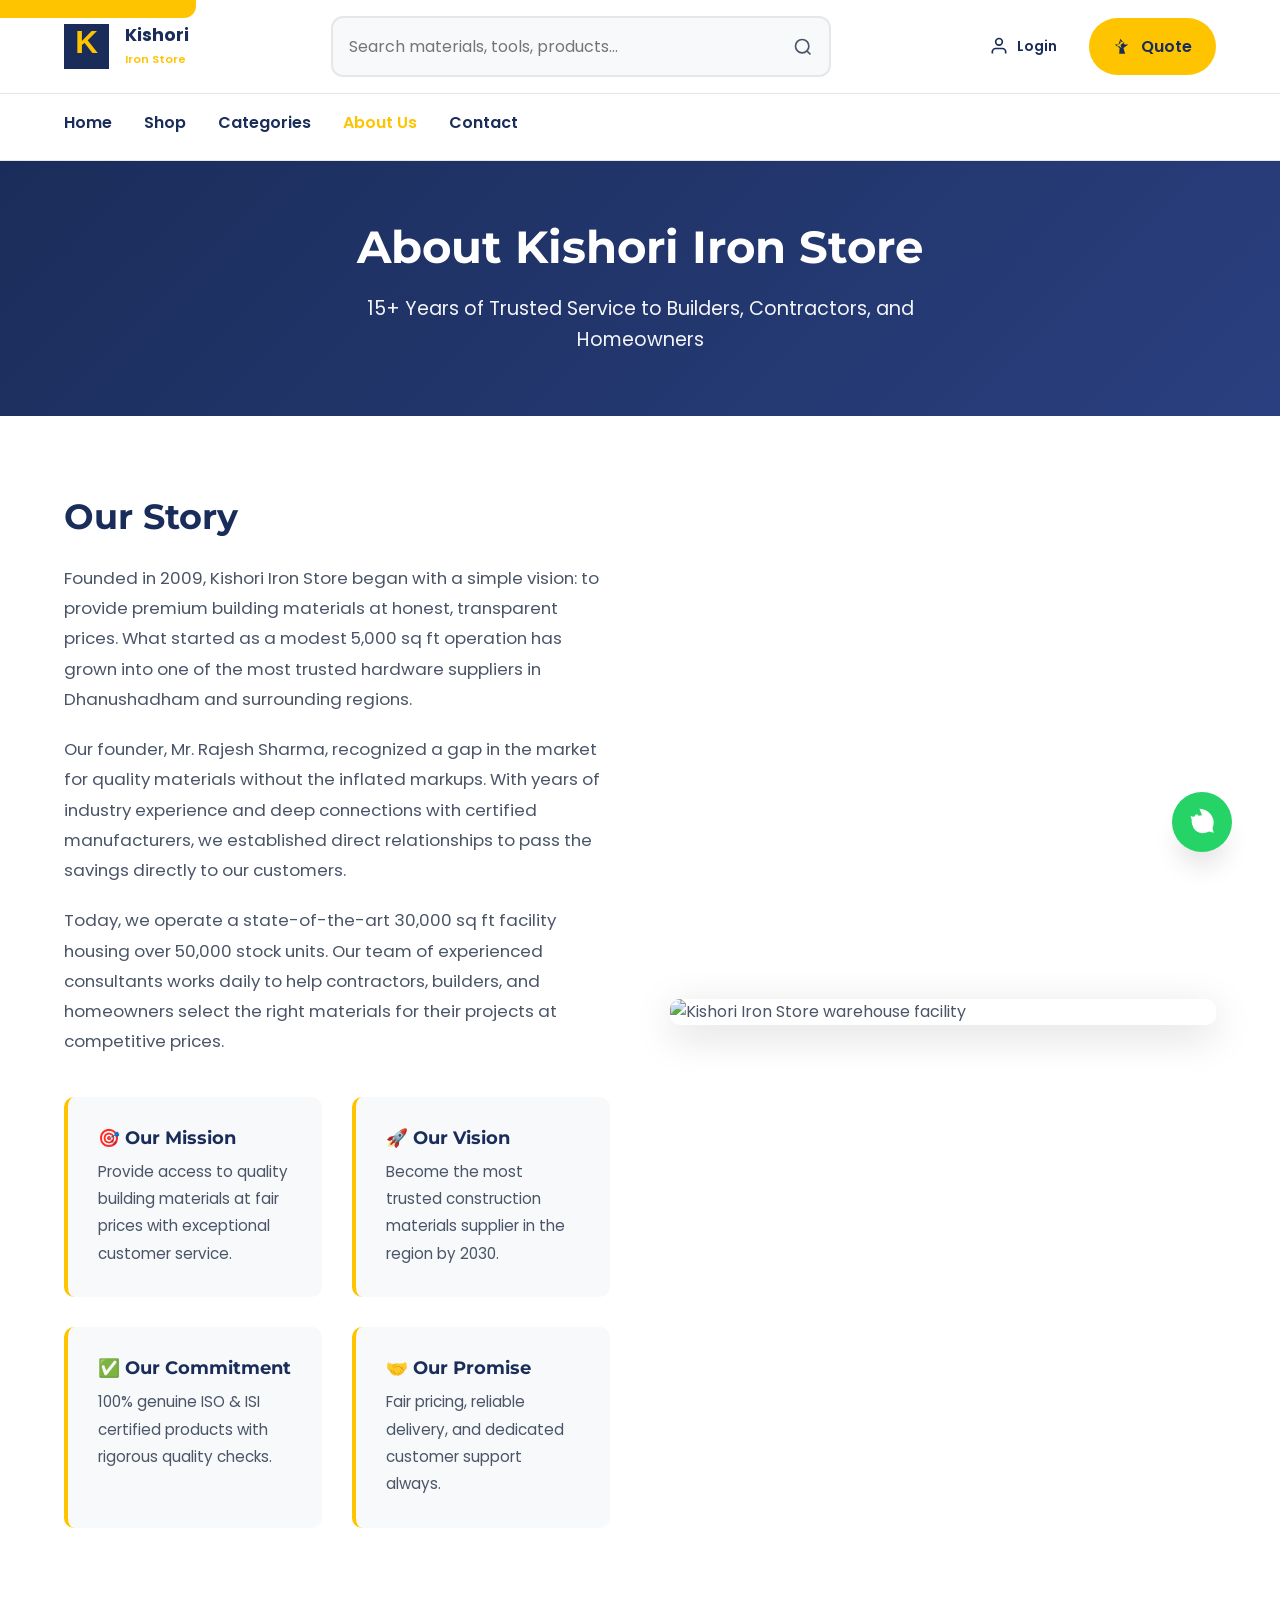
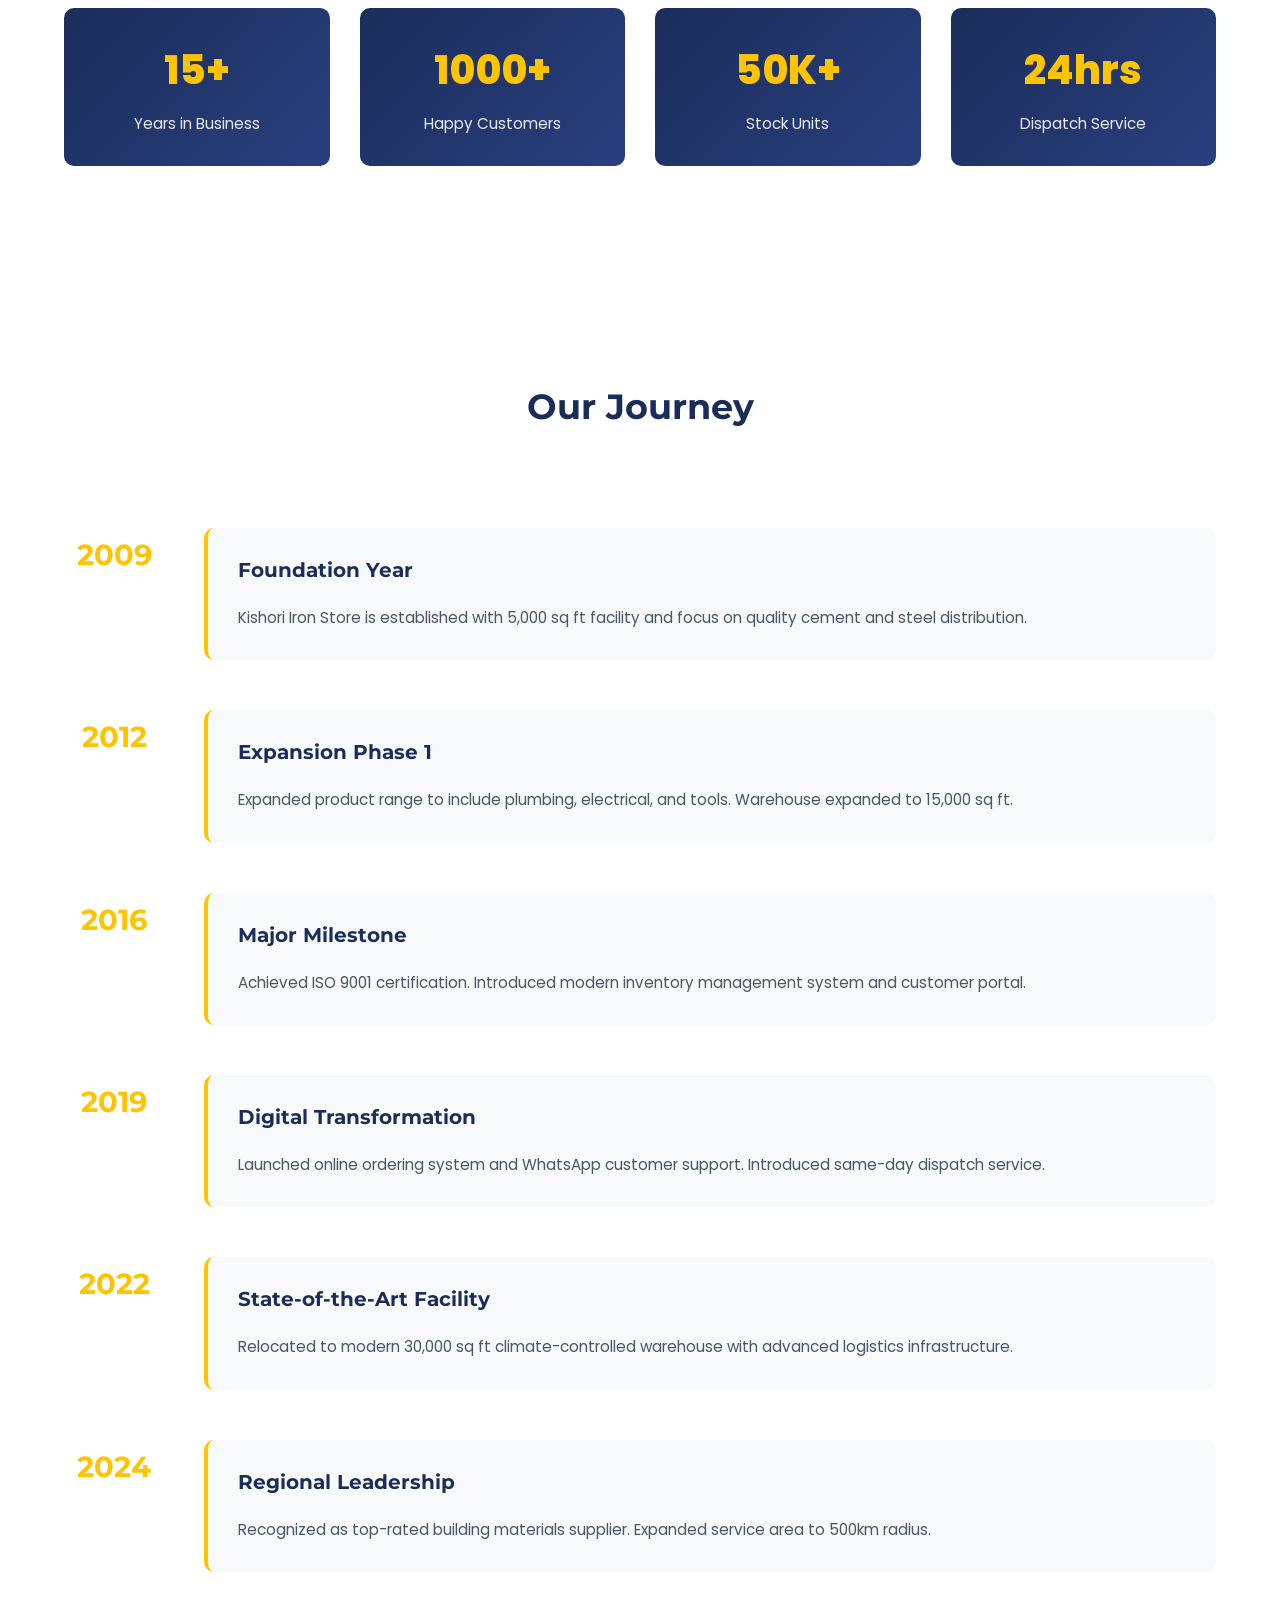
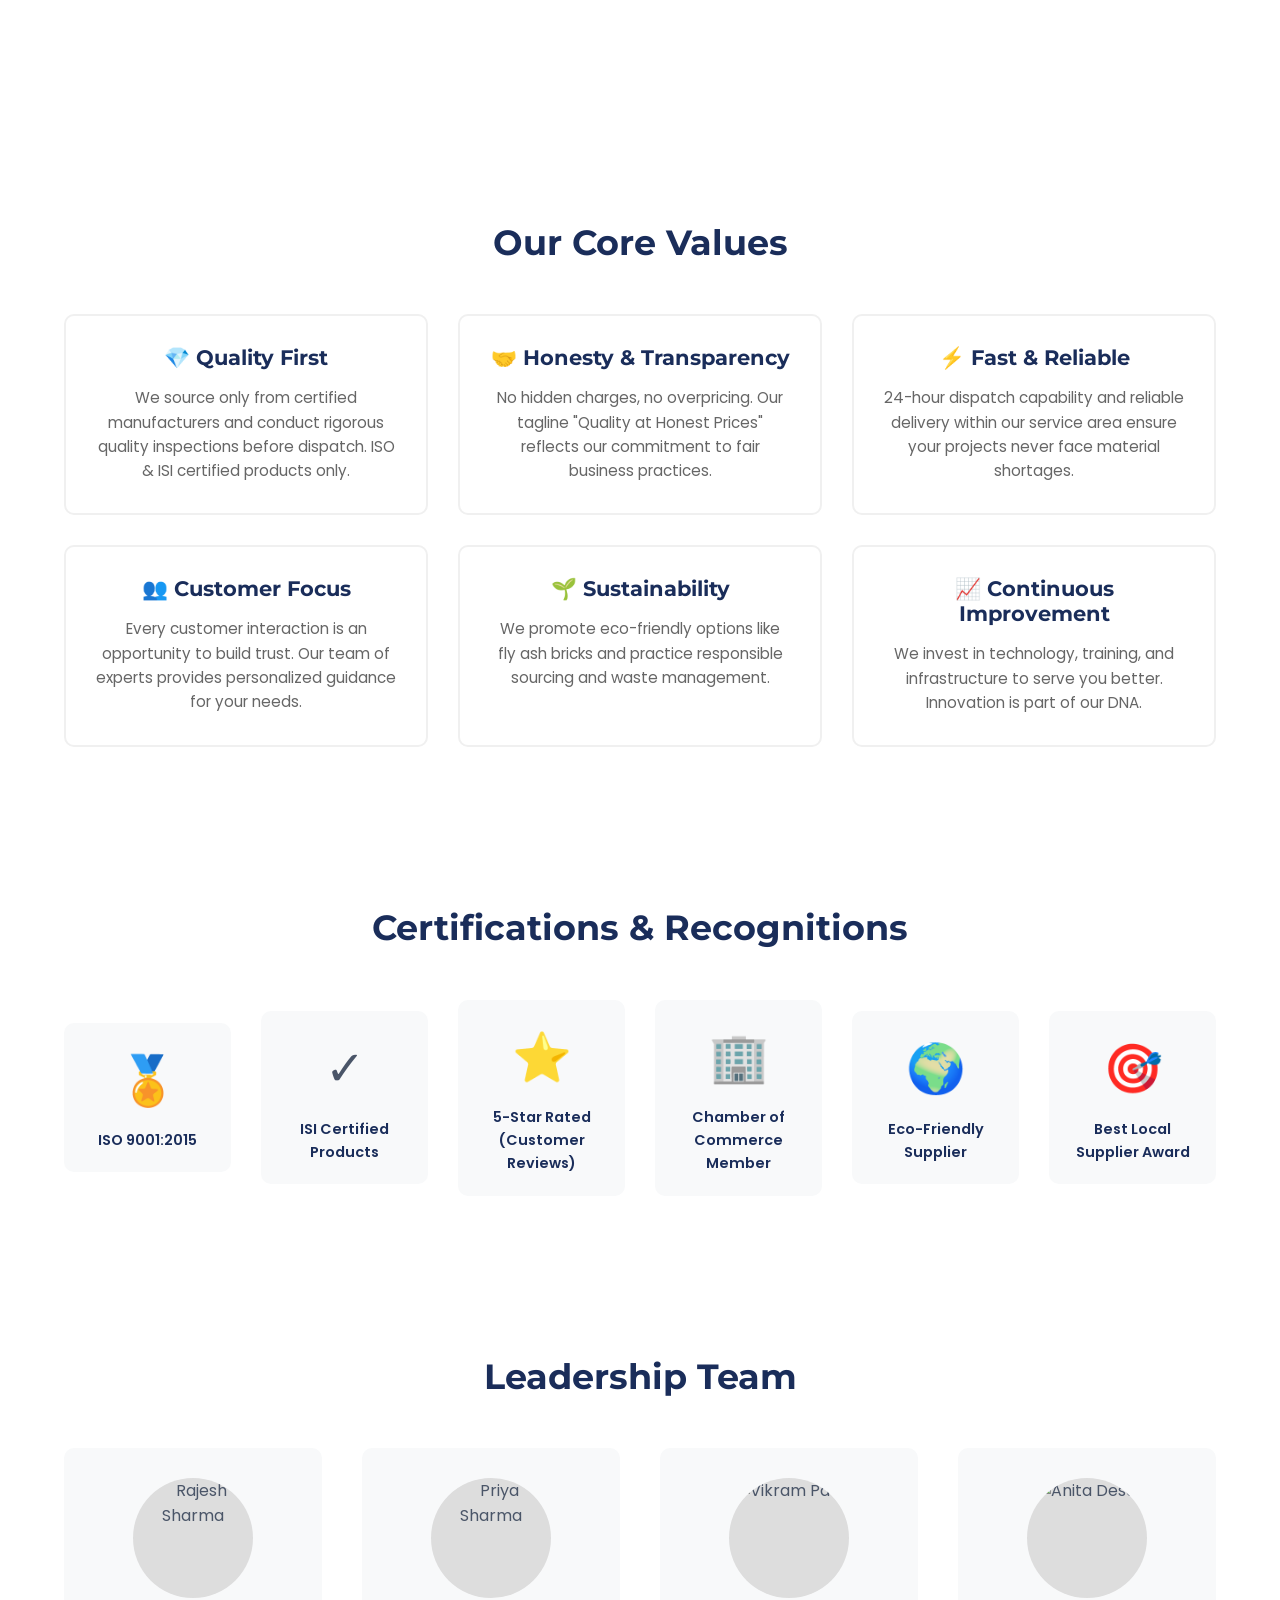
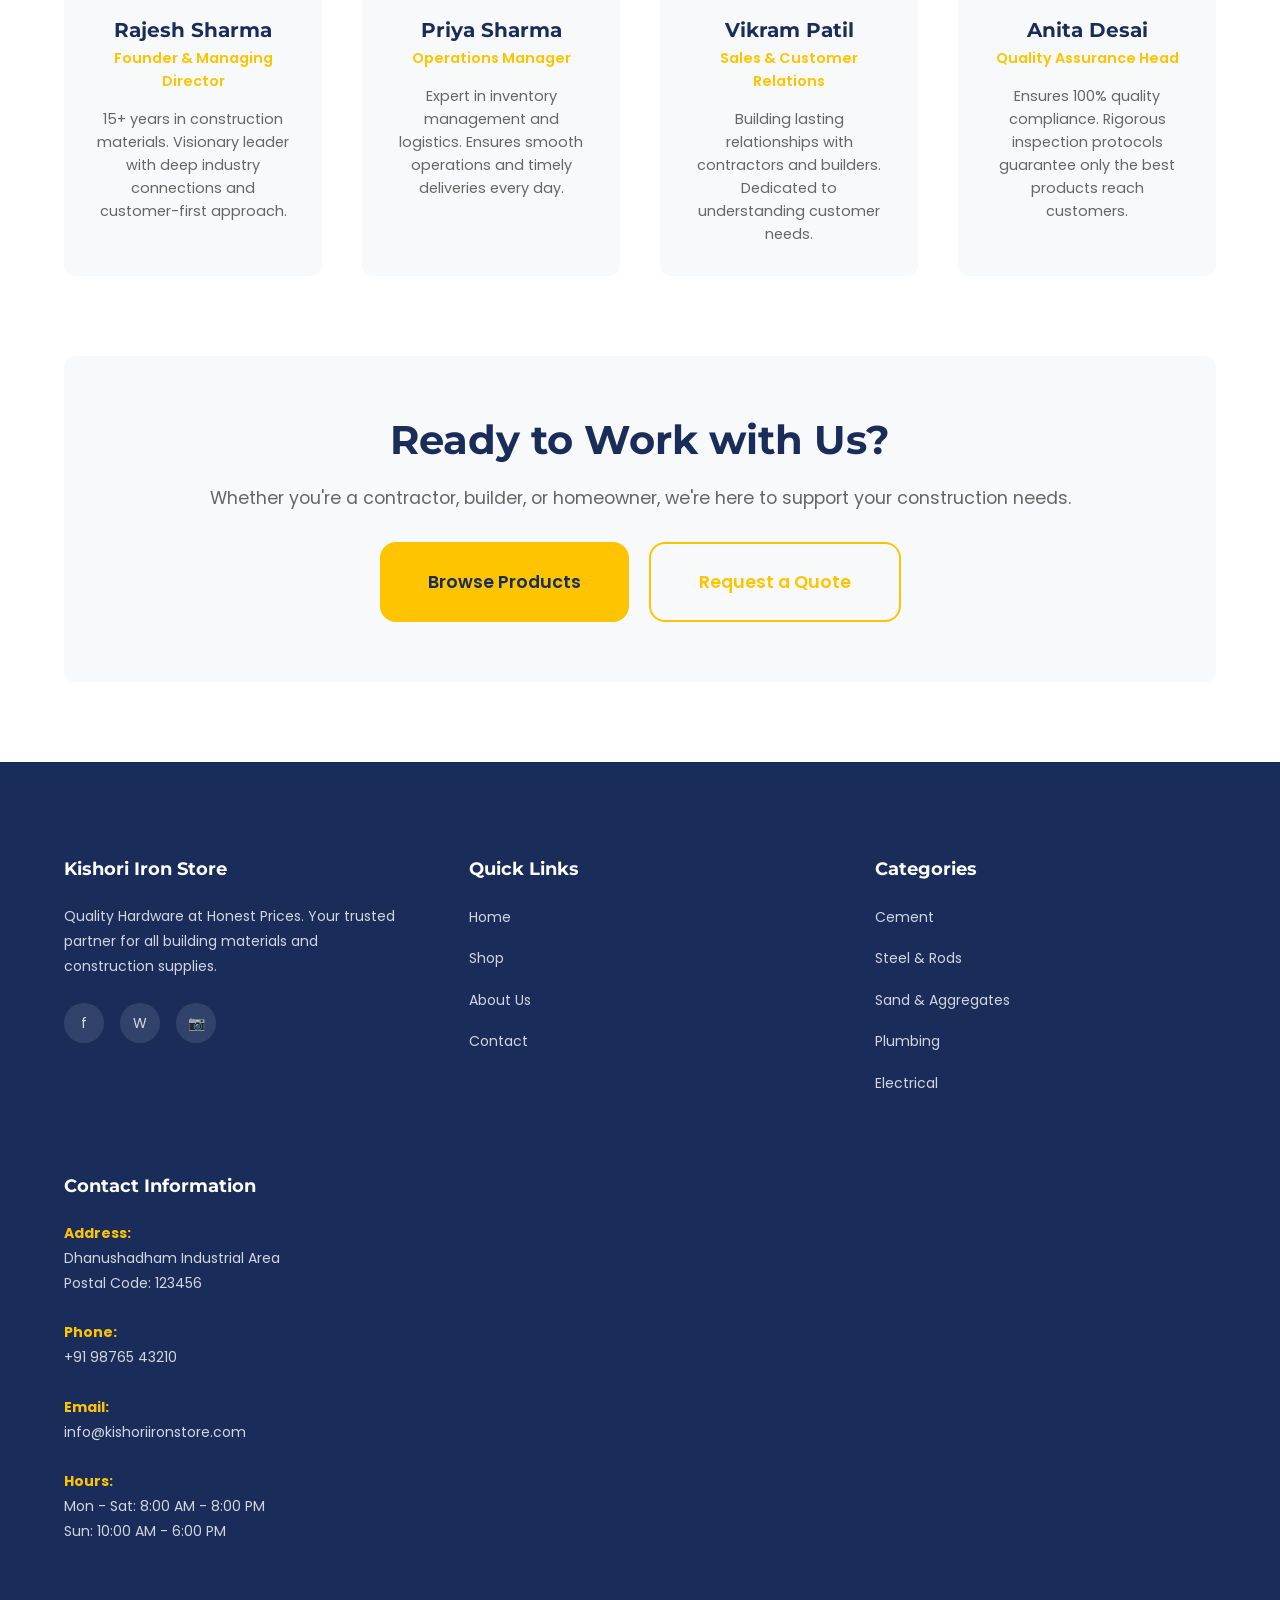
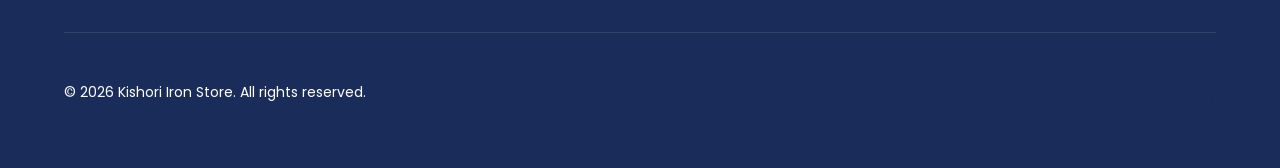
==== pages/about.html @ 340bbde7 "Create about.html" ====
<!DOCTYPE html>
<html lang="en">
<head>
    <meta charset="UTF-8">
    <meta name="viewport" content="width=device-width, initial-scale=1.0">
    <meta name="description" content="Learn about Kishori Iron Store - 15+ years of trusted building materials supply in Dhanushadham.">
    <meta name="keywords" content="about Kishori Iron Store, company history, mission, vision">
    
    <title>About Us | Kishori Iron Store</title>
    
    <link rel="preconnect" href="https://fonts.googleapis.com">
    <link rel="preconnect" href="https://fonts.gstatic.com" crossorigin>
    <link href="https://fonts.googleapis.com/css2?family=Montserrat:wght@400;600;700;800&family=Poppins:wght@400;500;600;700&display=swap" rel="stylesheet">
    
    <link rel="stylesheet" href="../css/styles.css">
    <link rel="stylesheet" href="../css/responsive.css">
    <link rel="stylesheet" href="../css/animations.css">
    
    <style>
        .about-hero {
            background: linear-gradient(135deg, #1a2d5a 0%, #2a3f7f 100%);
            color: white;
            padding: 60px 20px;
            text-align: center;
        }

        .about-hero h1 {
            color: white;
            font-size: 2.8rem;
            margin-bottom: 20px;
        }

        .about-hero p {
            font-size: 1.2rem;
            max-width: 600px;
            margin: 0 auto;
            opacity: 0.95;
        }

        .about-section {
            padding: 80px 0;
        }

        .about-grid {
            display: grid;
            grid-template-columns: 1fr 1fr;
            gap: 60px;
            align-items: center;
            margin-bottom: 80px;
        }

        .about-content h2 {
            font-size: 2.2rem;
            margin-bottom: 25px;
        }

        .about-content p {
            font-size: 1.05rem;
            line-height: 1.8;
            margin-bottom: 20px;
            color: #4a5568;
        }

        .about-highlights {
            display: grid;
            grid-template-columns: repeat(2, 1fr);
            gap: 30px;
            margin-top: 40px;
        }

        .highlight-box {
            background: #f8f9fa;
            padding: 30px;
            border-radius: 10px;
            border-left: 4px solid #ffc400;
        }

        .highlight-box h4 {
            color: #1a2d5a;
            margin-bottom: 10px;
            font-size: 1.1rem;
        }

        .highlight-box p {
            margin: 0;
            font-size: 0.95rem;
        }

        .about-image {
            border-radius: 10px;
            overflow: hidden;
            box-shadow: 0 10px 40px rgba(0,0,0,0.15);
        }

        .about-image img {
            width: 100%;
            height: auto;
            display: block;
        }

        .timeline {
            position: relative;
            padding: 40px 0;
        }

        .timeline-item {
            display: grid;
            grid-template-columns: 100px 1fr;
            gap: 40px;
            margin-bottom: 50px;
            position: relative;
        }

        .timeline-year {
            text-align: center;
            padding-top: 10px;
        }

        .timeline-year h3 {
            color: #ffc400;
            font-size: 1.8rem;
            margin: 0;
        }

        .timeline-content {
            background: #f8f9fa;
            padding: 30px;
            border-radius: 10px;
            border-left: 4px solid #ffc400;
        }

        .timeline-content h4 {
            color: #1a2d5a;
            margin-top: 0;
        }

        .timeline-content p {
            margin-bottom: 0;
            font-size: 0.95rem;
        }

        .team-grid {
            display: grid;
            grid-template-columns: repeat(auto-fit, minmax(250px, 1fr));
            gap: 40px;
            margin-top: 50px;
        }

        .team-card {
            text-align: center;
            background: #f8f9fa;
            padding: 30px;
            border-radius: 10px;
            transition: all 0.3s ease;
        }

        .team-card:hover {
            transform: translateY(-10px);
            box-shadow: 0 15px 40px rgba(0,0,0,0.1);
        }

        .team-avatar {
            width: 120px;
            height: 120px;
            margin: 0 auto 20px;
            border-radius: 50%;
            overflow: hidden;
            background: #ddd;
        }

        .team-avatar img {
            width: 100%;
            height: 100%;
            object-fit: cover;
        }

        .team-card h4 {
            color: #1a2d5a;
            margin: 15px 0 5px;
        }

        .team-role {
            color: #ffc400;
            font-weight: 600;
            margin-bottom: 15px;
            font-size: 0.9rem;
        }

        .team-card p {
            font-size: 0.9rem;
            margin: 0;
            color: #666;
        }

        .stats-grid {
            display: grid;
            grid-template-columns: repeat(4, 1fr);
            gap: 30px;
            margin: 60px 0;
        }

        .stat-card {
            text-align: center;
            padding: 30px;
            background: linear-gradient(135deg, #1a2d5a 0%, #2a3f7f 100%);
            border-radius: 10px;
            color: white;
        }

        .stat-number {
            font-size: 2.5rem;
            font-weight: 800;
            color: #ffc400;
            margin-bottom: 10px;
        }

        .stat-label {
            font-size: 0.95rem;
            opacity: 0.9;
        }

        .values-grid {
            display: grid;
            grid-template-columns: repeat(3, 1fr);
            gap: 30px;
            margin-top: 40px;
        }

        .value-card {
            background: white;
            padding: 30px;
            border-radius: 10px;
            border: 2px solid #f0f0f0;
            transition: all 0.3s ease;
        }

        .value-card:hover {
            border-color: #ffc400;
            box-shadow: 0 10px 30px rgba(255,196,0,0.15);
        }

        .value-card h3 {
            color: #1a2d5a;
            font-size: 1.3rem;
            margin-bottom: 15px;
        }

        .value-card p {
            margin: 0;
            font-size: 0.95rem;
            color: #666;
            line-height: 1.6;
        }

        .certificates {
            display: grid;
            grid-template-columns: repeat(auto-fit, minmax(150px, 1fr));
            gap: 30px;
            margin-top: 40px;
            align-items: center;
        }

        .certificate {
            text-align: center;
            padding: 20px;
            background: #f8f9fa;
            border-radius: 10px;
        }

        .certificate-icon {
            font-size: 3rem;
            margin-bottom: 10px;
        }

        .certificate-name {
            font-weight: 600;
            color: #1a2d5a;
            font-size: 0.9rem;
        }

        @media (max-width: 768px) {
            .about-hero h1 {
                font-size: 2rem;
            }

            .about-grid {
                grid-template-columns: 1fr;
                gap: 40px;
            }

            .about-highlights {
                grid-template-columns: 1fr;
            }

            .timeline-item {
                grid-template-columns: 1fr;
                gap: 20px;
            }

            .timeline-year {
                text-align: left;
                padding: 0;
            }

            .team-grid {
                grid-template-columns: repeat(auto-fit, minmax(200px, 1fr));
            }

            .stats-grid {
                grid-template-columns: repeat(2, 1fr);
            }

            .values-grid {
                grid-template-columns: 1fr;
            }
        }
    </style>
</head>
<body>
    <a href="#main-content" class="skip-link">Skip to main content</a>

    <!-- Header -->
    <header class="main-header" role="banner">
        <div class="header-container">
            <div class="logo-section">
                <a href="/" class="logo" aria-label="Kishori Iron Store Home">
                    <svg width="40" height="40" viewBox="0 0 100 100" fill="none" xmlns="http://www.w3.org/2000/svg">
                        <rect width="100" height="100" fill="#1a2d5a"/>
                        <text x="50" y="65" font-size="70" font-weight="bold" fill="#ffc400" text-anchor="middle" font-family="Arial">K</text>
                    </svg>
                    <span class="logo-text">Kishori<br><small>Iron Store</small></span>
                </a>
            </div>

            <div class="search-container">
                <form class="search-form" role="search">
                    <div class="search-input-wrapper">
                        <input type="search" class="search-input" placeholder="Search materials, tools, products..." aria-label="Search products" autocomplete="off">
                        <button type="submit" class="search-btn" aria-label="Search">
                            <svg width="20" height="20" viewBox="0 0 24 24" fill="none" stroke="currentColor" stroke-width="2">
                                <circle cx="11" cy="11" r="8"></circle>
                                <path d="m21 21-4.35-4.35"></path>
                            </svg>
                        </button>
                    </div>
                </form>
            </div>

            <div class="header-ctas">
                <a href="account.html" class="btn-login" aria-label="Login to your account">
                    <svg width="18" height="18" viewBox="0 0 24 24" fill="none" stroke="currentColor" stroke-width="2">
                        <path d="M20 21v-2a4 4 0 0 0-4-4H8a4 4 0 0 0-4 4v2"></path>
                        <circle cx="12" cy="7" r="4"></circle>
                    </svg>
                    <span>Login</span>
                </a>
                <a href="#" class="btn-cart cta-primary" aria-label="View your cart and quotes">
                    <svg width="20" height="20" viewBox="0 0 24 24" fill="currentColor">
                        <path d="M9 2L6.46 9H2l5.91 4.287L7.46 20h7.07L12.54 13.29L18.45 9h-4.46L9 2m0 2.246L10.23 6h3.54L9 9.57l1.23 3.75L7.46 11h-3.54L9 7.25V4.246z"/>
                    </svg>
                    <span>Quote</span>
                    <span class="cart-badge">0</span>
                </a>
            </div>

            <button class="mobile-menu-toggle" aria-label="Toggle navigation menu" aria-expanded="false">
                <span></span>
                <span></span>
                <span></span>
            </button>
        </div>

        <nav class="main-nav" role="navigation" aria-label="Main navigation">
            <ul class="nav-menu">
                <li><a href="/" class="nav-link">Home</a></li>
                <li><a href="catalog.html" class="nav-link">Shop</a></li>
                <li class="nav-dropdown">
                    <a href="#" class="nav-link">Categories</a>
                    <ul class="dropdown-menu">
                        <li><a href="catalog.html?cat=cement">Cement & Concrete</a></li>
                        <li><a href="catalog.html?cat=steel">Steel & Rods</a></li>
                        <li><a href="catalog.html?cat=sand">Sand & Aggregates</a></li>
                        <li><a href="catalog.html?cat=bricks">Bricks & Blocks</a></li>
                        <li><a href="catalog.html?cat=plumbing">Plumbing</a></li>
                        <li><a href="catalog.html?cat=electrical">Electrical</a></li>
                        <li><a href="catalog.html?cat=tools">Tools & Equipment</a></li>
                    </ul>
                </li>
                <li><a href="about.html" class="nav-link active">About Us</a></li>
                <li><a href="contact.html" class="nav-link">Contact</a></li>
            </ul>
        </nav>
    </header>

    <main id="main-content">
        
        <!-- Hero Section -->
        <div class="about-hero">
            <div class="container">
                <h1>About Kishori Iron Store</h1>
                <p>15+ Years of Trusted Service to Builders, Contractors, and Homeowners</p>
            </div>
        </div>

        <!-- About Section -->
        <div class="container">
            <section class="about-section">
                <div class="about-grid">
                    <div class="about-content">
                        <h2>Our Story</h2>
                        <p>
                            Founded in 2009, Kishori Iron Store began with a simple vision: to provide premium building materials 
                            at honest, transparent prices. What started as a modest 5,000 sq ft operation has grown into one of 
                            the most trusted hardware suppliers in Dhanushadham and surrounding regions.
                        </p>
                        <p>
                            Our founder, Mr. Rajesh Sharma, recognized a gap in the market for quality materials without the inflated 
                            markups. With years of industry experience and deep connections with certified manufacturers, we established 
                            direct relationships to pass the savings directly to our customers.
                        </p>
                        <p>
                            Today, we operate a state-of-the-art 30,000 sq ft facility housing over 50,000 stock units. Our team of 
                            experienced consultants works daily to help contractors, builders, and homeowners select the right materials 
                            for their projects at competitive prices.
                        </p>

                        <div class="about-highlights">
                            <div class="highlight-box">
                                <h4>🎯 Our Mission</h4>
                                <p>Provide access to quality building materials at fair prices with exceptional customer service.</p>
                            </div>
                            <div class="highlight-box">
                                <h4>🚀 Our Vision</h4>
                                <p>Become the most trusted construction materials supplier in the region by 2030.</p>
                            </div>
                            <div class="highlight-box">
                                <h4>✅ Our Commitment</h4>
                                <p>100% genuine ISO & ISI certified products with rigorous quality checks.</p>
                            </div>
                            <div class="highlight-box">
                                <h4>🤝 Our Promise</h4>
                                <p>Fair pricing, reliable delivery, and dedicated customer support always.</p>
                            </div>
                        </div>
                    </div>

                    <div class="about-image">
                        <img src="../assets/images/about/company-story.jpg" alt="Kishori Iron Store warehouse facility" loading="lazy">
                    </div>
                </div>

                <!-- Key Statistics -->
                <div class="stats-grid">
                    <div class="stat-card">
                        <div class="stat-number">15+</div>
                        <div class="stat-label">Years in Business</div>
                    </div>
                    <div class="stat-card">
                        <div class="stat-number">1000+</div>
                        <div class="stat-label">Happy Customers</div>
                    </div>
                    <div class="stat-card">
                        <div class="stat-number">50K+</div>
                        <div class="stat-label">Stock Units</div>
                    </div>
                    <div class="stat-card">
                        <div class="stat-number">24hrs</div>
                        <div class="stat-label">Dispatch Service</div>
                    </div>
                </div>
            </section>

            <!-- Timeline -->
            <section class="about-section">
                <h2 style="text-align: center; margin-bottom: 60px; font-size: 2.2rem;">Our Journey</h2>
                
                <div class="timeline">
                    <div class="timeline-item">
                        <div class="timeline-year">
                            <h3>2009</h3>
                        </div>
                        <div class="timeline-content">
                            <h4>Foundation Year</h4>
                            <p>Kishori Iron Store is established with 5,000 sq ft facility and focus on quality cement and steel distribution.</p>
                        </div>
                    </div>

                    <div class="timeline-item">
                        <div class="timeline-year">
                            <h3>2012</h3>
                        </div>
                        <div class="timeline-content">
                            <h4>Expansion Phase 1</h4>
                            <p>Expanded product range to include plumbing, electrical, and tools. Warehouse expanded to 15,000 sq ft.</p>
                        </div>
                    </div>

                    <div class="timeline-item">
                        <div class="timeline-year">
                            <h3>2016</h3>
                        </div>
                        <div class="timeline-content">
                            <h4>Major Milestone</h4>
                            <p>Achieved ISO 9001 certification. Introduced modern inventory management system and customer portal.</p>
                        </div>
                    </div>

                    <div class="timeline-item">
                        <div class="timeline-year">
                            <h3>2019</h3>
                        </div>
                        <div class="timeline-content">
                            <h4>Digital Transformation</h4>
                            <p>Launched online ordering system and WhatsApp customer support. Introduced same-day dispatch service.</p>
                        </div>
                    </div>

                    <div class="timeline-item">
                        <div class="timeline-year">
                            <h3>2022</h3>
                        </div>
                        <div class="timeline-content">
                            <h4>State-of-the-Art Facility</h4>
                            <p>Relocated to modern 30,000 sq ft climate-controlled warehouse with advanced logistics infrastructure.</p>
                        </div>
                    </div>

                    <div class="timeline-item">
                        <div class="timeline-year">
                            <h3>2024</h3>
                        </div>
                        <div class="timeline-content">
                            <h4>Regional Leadership</h4>
                            <p>Recognized as top-rated building materials supplier. Expanded service area to 500km radius.</p>
                        </div>
                    </div>
                </div>
            </section>

            <!-- Core Values -->
            <section class="about-section">
                <h2 style="text-align: center; margin-bottom: 50px; font-size: 2.2rem;">Our Core Values</h2>
                
                <div class="values-grid">
                    <div class="value-card">
                        <h3>💎 Quality First</h3>
                        <p>We source only from certified manufacturers and conduct rigorous quality inspections before dispatch. ISO & ISI certified products only.</p>
                    </div>
                    <div class="value-card">
                        <h3>🤝 Honesty & Transparency</h3>
                        <p>No hidden charges, no overpricing. Our tagline "Quality at Honest Prices" reflects our commitment to fair business practices.</p>
                    </div>
                    <div class="value-card">
                        <h3>⚡ Fast & Reliable</h3>
                        <p>24-hour dispatch capability and reliable delivery within our service area ensure your projects never face material shortages.</p>
                    </div>
                    <div class="value-card">
                        <h3>👥 Customer Focus</h3>
                        <p>Every customer interaction is an opportunity to build trust. Our team of experts provides personalized guidance for your needs.</p>
                    </div>
                    <div class="value-card">
                        <h3>🌱 Sustainability</h3>
                        <p>We promote eco-friendly options like fly ash bricks and practice responsible sourcing and waste management.</p>
                    </div>
                    <div class="value-card">
                        <h3>📈 Continuous Improvement</h3>
                        <p>We invest in technology, training, and infrastructure to serve you better. Innovation is part of our DNA.</p>
                    </div>
                </div>
            </section>

            <!-- Certifications -->
            <section class="about-section">
                <h2 style="text-align: center; margin-bottom: 50px; font-size: 2.2rem;">Certifications & Recognitions</h2>
                
                <div class="certificates">
                    <div class="certificate">
                        <div class="certificate-icon">🏅</div>
                        <div class="certificate-name">ISO 9001:2015</div>
                    </div>
                    <div class="certificate">
                        <div class="certificate-icon">✓</div>
                        <div class="certificate-name">ISI Certified Products</div>
                    </div>
                    <div class="certificate">
                        <div class="certificate-icon">⭐</div>
                        <div class="certificate-name">5-Star Rated (Customer Reviews)</div>
                    </div>
                    <div class="certificate">
                        <div class="certificate-icon">🏢</div>
                        <div class="certificate-name">Chamber of Commerce Member</div>
                    </div>
                    <div class="certificate">
                        <div class="certificate-icon">🌍</div>
                        <div class="certificate-name">Eco-Friendly Supplier</div>
                    </div>
                    <div class="certificate">
                        <div class="certificate-icon">🎯</div>
                        <div class="certificate-name">Best Local Supplier Award</div>
                    </div>
                </div>
            </section>

            <!-- Leadership Team -->
            <section class="about-section">
                <h2 style="text-align: center; margin-bottom: 50px; font-size: 2.2rem;">Leadership Team</h2>
                
                <div class="team-grid">
                    <div class="team-card">
                        <div class="team-avatar">
                            <img src="../assets/images/team/rajesh-sharma.jpg" alt="Rajesh Sharma" loading="lazy">
                        </div>
                        <h4>Rajesh Sharma</h4>
                        <div class="team-role">Founder & Managing Director</div>
                        <p>15+ years in construction materials. Visionary leader with deep industry connections and customer-first approach.</p>
                    </div>

                    <div class="team-card">
                        <div class="team-avatar">
                            <img src="../assets/images/team/priya-sharma.jpg" alt="Priya Sharma" loading="lazy">
                        </div>
                        <h4>Priya Sharma</h4>
                        <div class="team-role">Operations Manager</div>
                        <p>Expert in inventory management and logistics. Ensures smooth operations and timely deliveries every day.</p>
                    </div>

                    <div class="team-card">
                        <div class="team-avatar">
                            <img src="../assets/images/team/vikram-patil.jpg" alt="Vikram Patil" loading="lazy">
                        </div>
                        <h4>Vikram Patil</h4>
                        <div class="team-role">Sales & Customer Relations</div>
                        <p>Building lasting relationships with contractors and builders. Dedicated to understanding customer needs.</p>
                    </div>

                    <div class="team-card">
                        <div class="team-avatar">
                            <img src="../assets/images/team/anita-desai.jpg" alt="Anita Desai" loading="lazy">
                        </div>
                        <h4>Anita Desai</h4>
                        <div class="team-role">Quality Assurance Head</div>
                        <p>Ensures 100% quality compliance. Rigorous inspection protocols guarantee only the best products reach customers.</p>
                    </div>
                </div>
            </section>

            <!-- Call to Action -->
            <section class="about-section" style="text-align: center; background: #f8f9fa; padding: 60px 30px; border-radius: 10px; margin-bottom: 80px;">
                <h2 style="margin-bottom: 20px;">Ready to Work with Us?</h2>
                <p style="font-size: 1.1rem; margin-bottom: 30px; color: #666;">
                    Whether you're a contractor, builder, or homeowner, we're here to support your construction needs.
                </p>
                <div style="display: flex; gap: 20px; justify-content: center; flex-wrap: wrap;">
                    <a href="catalog.html" class="btn btn-primary btn-lg">Browse Products</a>
                    <a href="contact.html" class="btn btn-secondary btn-lg">Request a Quote</a>
                </div>
            </section>
        </div>

    </main>

    <!-- Footer -->
    <footer class="main-footer" role="contentinfo">
        <div class="container">
            <div class="footer-grid">
                <div class="footer-section">
                    <h3>Kishori Iron Store</h3>
                    <p>Quality Hardware at Honest Prices. Your trusted partner for all building materials and construction supplies.</p>
                    <div class="footer-socials">
                        <a href="#" aria-label="Facebook">f</a>
                        <a href="#" aria-label="WhatsApp">W</a>
                        <a href="#" aria-label="Instagram">📷</a>
                    </div>
                </div>

                <div class="footer-section">
                    <h4>Quick Links</h4>
                    <ul>
                        <li><a href="/">Home</a></li>
                        <li><a href="catalog.html">Shop</a></li>
                        <li><a href="about.html">About Us</a></li>
                        <li><a href="contact.html">Contact</a></li>
                    </ul>
                </div>

                <div class="footer-section">
                    <h4>Categories</h4>
                    <ul>
                        <li><a href="catalog.html?cat=cement">Cement</a></li>
                        <li><a href="catalog.html?cat=steel">Steel & Rods</a></li>
                        <li><a href="catalog.html?cat=sand">Sand & Aggregates</a></li>
                        <li><a href="catalog.html?cat=plumbing">Plumbing</a></li>
                        <li><a href="catalog.html?cat=electrical">Electrical</a></li>
                    </ul>
                </div>

                <div class="footer-section">
                    <h4>Contact Information</h4>
                    <p class="contact-item">
                        <strong>Address:</strong><br>
                        Dhanushadham Industrial Area<br>
                        Postal Code: 123456
                    </p>
                    <p class="contact-item">
                        <strong>Phone:</strong><br>
                        <a href="tel:+919876543210">+91 98765 43210</a>
                    </p>
                    <p class="contact-item">
                        <strong>Email:</strong><br>
                        <a href="mailto:info@kishoriironstore.com">info@kishoriironstore.com</a>
                    </p>
                    <p class="contact-item">
                        <strong>Hours:</strong><br>
                        Mon - Sat: 8:00 AM - 8:00 PM<br>
                        Sun: 10:00 AM - 6:00 PM
                    </p>
                </div>
            </div>

            <div class="footer-bottom">
                <p>&copy; 2026 Kishori Iron Store. All rights reserved.</p>
                <ul class="footer-legal">
                    <li><a href="#">Privacy Policy</a></li>
                    <li><a href="#">Terms & Conditions</a></li>
                    <li><a href="#">Return Policy</a></li>
                </ul>
            </div>
        </div>
    </footer>

    <!-- WhatsApp Widget -->
    <a href="https://wa.me/919876543210?text=Hi%20Kishori%20Iron%20Store%2C%20I%20have%20a%20product%20inquiry" 
       class="whatsapp-widget" 
       title="Chat on WhatsApp"
       aria-label="Contact us on WhatsApp">
        <svg width="32" height="32" viewBox="0 0 24 24" fill="white">
            <path d="M17.472 14.382c-.297-.149-1.758-.867-2.03-.967-.273-.099-.471-.148-.67.15-.197.297-.767.966-.94 1.164-.173.199-.347.223-.644.075-.297-.15-1.255-.463-2.39-1.475-.883-.788-1.48-1.761-1.653-2.059-.173-.297-.018-.458.13-.606.134-.133.298-.347.446-.52.149-.174.198-.298.298-.497.099-.198.05-.371-.025-.52-.075-.149-.669-1.612-.916-2.207-.242-.579-.487-.5-.67-.51-.173-.008-.371-.01-.57-.01-.198 0-.52.074-.792.372-.272.297-1.04 1.016-1.04 2.479 0 1.462 1.065 2.875 1.213 3.074.149.198 2.096 3.2 5.076 4.487.709.306 1.262.489 1.694.625.712.227 1.36.195 1.871.118.571-.085 1.758-.719 2.006-1.413.248-.694.248-1.289.173-1.413-.074-.124-.272-.198-.57-.347m-5.421-7.403h-.004a9.87 9.87 0 00-4.767 1.167l-.337.201-3.49-.917.936 3.297-.214.339a9.877 9.877 0 001.516 5.394c1.475 2.413 3.954 3.924 6.637 3.924 1.64 0 3.185-.36 4.654-1.088l.339-.169 3.511.905-.946-3.335.169-.338a9.9 9.9 0 00.625-5.203c-.73-5.232-5.418-9.016-10.629-9.016"/>
        </svg>
    </a>

    <script src="../js/main.js" defer></script>
    <script src="../js/carousel.js" defer></script>
</body>
</html>
---- css/styles.css ----
/* ============================================
   KISHORI IRON STORE - PRIMARY STYLESHEET
   Modern, Clean, Production-Ready CSS
   ============================================ */

/* ===== ROOT & VARIABLES ===== */
:root {
    /* Color Palette */
    --color-primary: #1a2d5a;           /* Deep Navy Blue */
    --color-primary-light: #2a3f7f;
    --color-primary-dark: #0f1b35;
    
    --color-accent: #ffc400;            /* Vibrant Yellow/Orange */
    --color-accent-light: #ffd700;
    --color-accent-dark: #e6b000;
    
    --color-white: #ffffff;
    --color-light-bg: #f8f9fa;
    --color-slate: #4a5568;             /* Slate Grey */
    --color-slate-light: #6b7280;
    
    --color-success: #10b981;
    --color-warning: #f59e0b;
    --color-error: #ef4444;
    
    /* Typography */
    --font-heading: 'Montserrat', sans-serif;
    --font-body: 'Poppins', sans-serif;
    
    --fs-h1: 3.5rem;
    --fs-h2: 2.5rem;
    --fs-h3: 1.75rem;
    --fs-h4: 1.25rem;
    --fs-base: 1rem;
    --fs-sm: 0.875rem;
    --fs-xs: 0.75rem;
    
    /* Spacing */
    --spacing-xs: 0.25rem;
    --spacing-sm: 0.5rem;
    --spacing-md: 1rem;
    --spacing-lg: 1.5rem;
    --spacing-xl: 2rem;
    --spacing-2xl: 3rem;
    --spacing-3xl: 4rem;
    --spacing-4xl: 6rem;
    
    /* Border Radius */
    --radius-sm: 0.375rem;
    --radius-md: 0.5rem;
    --radius-lg: 0.75rem;
    --radius-xl: 1rem;
    --radius-2xl: 1.5rem;
    
    /* Shadows */
    --shadow-sm: 0 1px 2px 0 rgba(0, 0, 0, 0.05);
    --shadow-md: 0 4px 6px -1px rgba(0, 0, 0, 0.1);
    --shadow-lg: 0 10px 15px -3px rgba(0, 0, 0, 0.1);
    --shadow-xl: 0 20px 25px -5px rgba(0, 0, 0, 0.1);
    
    /* Transitions */
    --transition-fast: 150ms ease-in-out;
    --transition-base: 250ms ease-in-out;
    --transition-slow: 350ms ease-in-out;
    
    /* Z-index */
    --z-dropdown: 100;
    --z-sticky: 200;
    --z-fixed: 300;
    --z-modal: 400;
}

/* ===== RESET & BASE ===== */
* {
    margin: 0;
    padding: 0;
    box-sizing: border-box;
}

html {
    scroll-behavior: smooth;
    scroll-padding-top: 120px;
}

body {
    font-family: var(--font-body);
    font-size: var(--fs-base);
    line-height: 1.6;
    color: var(--color-slate);
    background-color: var(--color-white);
    -webkit-font-smoothing: antialiased;
    -moz-osx-font-smoothing: grayscale;
}

/* ===== TYPOGRAPHY ===== */
h1, h2, h3, h4, h5, h6 {
    font-family: var(--font-heading);
    font-weight: 700;
    line-height: 1.2;
    color: var(--color-primary);
    margin-bottom: var(--spacing-lg);
}

h1 { font-size: var(--fs-h1); }
h2 { font-size: var(--fs-h2); }
h3 { font-size: var(--fs-h3); }
h4 { font-size: var(--fs-h4); }

p {
    margin-bottom: var(--spacing-md);
}

a {
    color: var(--color-primary);
    text-decoration: none;
    transition: color var(--transition-fast);
}

a:hover {
    color: var(--color-accent);
}

ul, ol {
    margin-bottom: var(--spacing-lg);
    padding-left: var(--spacing-xl);
}

li {
    margin-bottom: var(--spacing-sm);
}

/* ===== CONTAINERS & LAYOUT ===== */
.container {
    max-width: 1200px;
    margin: 0 auto;
    padding: 0 var(--spacing-lg);
}

.skip-link {
    position: absolute;
    top: -40px;
    left: 0;
    background: var(--color-accent);
    color: var(--color-primary);
    padding: var(--spacing-md);
    text-decoration: none;
    z-index: var(--z-modal);
    border-radius: 0 0 var(--radius-lg) 0;
}

.skip-link:focus {
    top: 0;
}

/* ===== UTILITY BAR ===== */
.utility-bar {
    background: var(--color-primary-dark);
    color: var(--color-white);
    padding: var(--spacing-md) 0;
    font-size: var(--fs-sm);
}

.utility-container {
    max-width: 1200px;
    margin: 0 auto;
    padding: 0 var(--spacing-lg);
    display: flex;
    justify-content: space-between;
    align-items: center;
    gap: var(--spacing-lg);
}

.utility-promo {
    display: flex;
    align-items: center;
    gap: var(--spacing-sm);
}

.promo-icon {
    font-size: 1.2rem;
}

.utility-socials {
    display: flex;
    gap: var(--spacing-md);
}

.utility-socials a {
    color: var(--color-white);
    transition: color var(--transition-fast);
    display: flex;
    align-items: center;
}

.utility-socials a:hover {
    color: var(--color-accent);
}

.utility-socials svg {
    width: 18px;
    height: 18px;
}

/* ===== HEADER ===== */
.main-header {
    background: var(--color-white);
    border-bottom: 1px solid #e5e7eb;
    position: sticky;
    top: 0;
    z-index: var(--z-sticky);
    box-shadow: var(--shadow-sm);
}

.header-container {
    max-width: 1200px;
    margin: 0 auto;
    padding: var(--spacing-md) var(--spacing-lg);
    display: flex;
    align-items: center;
    justify-content: space-between;
    gap: var(--spacing-xl);
}

/* Logo Section */
.logo-section {
    flex-shrink: 0;
}

.logo {
    display: flex;
    align-items: center;
    gap: var(--spacing-md);
    font-weight: 700;
    font-size: 1.1rem;
    color: var(--color-primary);
    transition: transform var(--transition-fast);
}

.logo:hover {
    transform: scale(1.05);
}

.logo svg {
    width: 45px;
    height: 45px;
}

.logo-text {
    line-height: 1.2;
}

.logo-text small {
    font-size: 0.7rem;
    color: var(--color-accent);
    font-weight: 600;
}

/* Search Bar */
.search-container {
    flex: 1;
    max-width: 500px;
}

.search-form {
    display: flex;
    gap: var(--spacing-md);
    align-items: stretch;
}

.search-input-wrapper {
    flex: 1;
    display: flex;
    align-items: center;
    background: var(--color-light-bg);
    border: 2px solid #e5e7eb;
    border-radius: var(--radius-lg);
    transition: all var(--transition-fast);
}

.search-input-wrapper:focus-within {
    border-color: var(--color-accent);
    box-shadow: 0 0 0 3px rgba(255, 196, 0, 0.1);
}

.search-input {
    flex: 1;
    border: none;
    background: transparent;
    padding: var(--spacing-md);
    font-size: var(--fs-base);
    font-family: inherit;
    outline: none;
}

.search-btn {
    background: none;
    border: none;
    color: var(--color-slate);
    padding: 0 var(--spacing-md);
    cursor: pointer;
    display: flex;
    align-items: center;
    transition: color var(--transition-fast);
}

.search-btn:hover {
    color: var(--color-accent);
}

.search-category-dropdown {
    display: none;
}

.category-select {
    padding: var(--spacing-md);
    border: 2px solid #e5e7eb;
    border-radius: var(--radius-lg);
    font-family: inherit;
    font-size: var(--fs-base);
    cursor: pointer;
    transition: all var(--transition-fast);
}

.category-select:hover {
    border-color: var(--color-accent);
}

.category-select:focus {
    outline: none;
    border-color: var(--color-accent);
    box-shadow: 0 0 0 3px rgba(255, 196, 0, 0.1);
}

/* CTA Buttons */
.header-ctas {
    display: flex;
    align-items: center;
    gap: var(--spacing-md);
    flex-shrink: 0;
}

.btn-login {
    display: flex;
    align-items: center;
    gap: var(--spacing-sm);
    padding: var(--spacing-sm) var(--spacing-md);
    color: var(--color-primary);
    font-size: var(--fs-sm);
    font-weight: 600;
    transition: all var(--transition-fast);
}

.btn-login:hover {
    color: var(--color-accent);
}

.btn-login svg {
    width: 20px;
    height: 20px;
}

.btn-cart {
    position: relative;
    padding: var(--spacing-md) var(--spacing-lg);
    border-radius: 50px;
    font-weight: 600;
    display: flex;
    align-items: center;
    gap: var(--spacing-sm);
}

.cart-badge {
    position: absolute;
    top: -8px;
    right: -8px;
    background: var(--color-error);
    color: white;
    width: 24px;
    height: 24px;
    border-radius: 50%;
    display: flex;
    align-items: center;
    justify-content: center;
    font-size: var(--fs-xs);
    font-weight: 700;
}

/* Mobile Menu Toggle */
.mobile-menu-toggle {
    display: none;
    flex-direction: column;
    gap: 5px;
    background: none;
    border: none;
    cursor: pointer;
    padding: var(--spacing-md);
    margin-right: calc(var(--spacing-md) * -1);
}

.mobile-menu-toggle span {
    width: 25px;
    height: 3px;
    background: var(--color-primary);
    transition: all var(--transition-fast);
    border-radius: var(--radius-sm);
}

.mobile-menu-toggle.active span:nth-child(1) {
    transform: rotate(45deg) translate(8px, 8px);
}

.mobile-menu-toggle.active span:nth-child(2) {
    opacity: 0;
}

.mobile-menu-toggle.active span:nth-child(3) {
    transform: rotate(-45deg) translate(7px, -7px);
}

/* Navigation Menu */
.main-nav {
    border-top: 1px solid #e5e7eb;
}

.nav-menu {
    max-width: 1200px;
    margin: 0 auto;
    padding: 0 var(--spacing-lg);
    list-style: none;
    display: flex;
    gap: var(--spacing-xl);
    align-items: center;
}

.nav-link {
    display: block;
    padding: var(--spacing-md) 0;
    color: var(--color-primary);
    font-weight: 600;
    transition: color var(--transition-fast);
    position: relative;
}

.nav-link:hover,
.nav-link.active {
    color: var(--color-accent);
}

.nav-link.active::after {
    content: '';
    position: absolute;
    bottom: -1px;
    left: 0;
    right: 0;
    height: 3px;
    background: var(--color-accent);
}

.nav-dropdown {
    position: relative;
}

.dropdown-menu {
    position: absolute;
    top: 100%;
    left: 0;
    background: var(--color-white);
    list-style: none;
    padding: var(--spacing-md) 0;
    border-radius: var(--radius-lg);
    box-shadow: var(--shadow-lg);
    min-width: 200px;
    opacity: 0;
    visibility: hidden;
    transform: translateY(-10px);
    transition: all var(--transition-fast);
    border-top: 3px solid var(--color-accent);
    z-index: var(--z-dropdown);
}

.nav-dropdown:hover .dropdown-menu {
    opacity: 1;
    visibility: visible;
    transform: translateY(0);
}

.dropdown-menu li {
    margin: 0;
}

.dropdown-menu a {
    display: block;
    padding: var(--spacing-md) var(--spacing-lg);
    color: var(--color-primary);
    font-size: var(--fs-sm);
    font-weight: 500;
    transition: all var(--transition-fast);
}

.dropdown-menu a:hover {
    background: var(--color-light-bg);
    color: var(--color-accent);
    padding-left: calc(var(--spacing-lg) + 4px);
}

/* ===== BUTTONS ===== */
.btn {
    display: inline-flex;
    align-items: center;
    gap: var(--spacing-sm);
    padding: var(--spacing-md) var(--spacing-lg);
    border: none;
    border-radius: var(--radius-lg);
    font-family: inherit;
    font-size: var(--fs-base);
    font-weight: 600;
    cursor: pointer;
    transition: all var(--transition-fast);
    text-align: center;
    white-space: nowrap;
    text-decoration: none;
}

.btn:focus {
    outline: 2px solid var(--color-accent);
    outline-offset: 2px;
}

.btn-primary {
    background: var(--color-accent);
    color: var(--color-primary);
}

.btn-primary:hover {
    background: var(--color-accent-dark);
    transform: translateY(-2px);
    box-shadow: var(--shadow-lg);
}

.btn-secondary {
    background: transparent;
    color: var(--color-accent);
    border: 2px solid var(--color-accent);
}

.btn-secondary:hover {
    background: var(--color-accent);
    color: var(--color-primary);
    transform: translateY(-2px);
}

.btn-outline {
    background: transparent;
    color: var(--color-primary);
    border: 2px solid var(--color-primary);
}

.btn-outline:hover {
    background: var(--color-primary);
    color: var(--color-white);
}

.btn-lg {
    padding: var(--spacing-lg) var(--spacing-2xl);
    font-size: 1.1rem;
    border-radius: var(--radius-xl);
}

.btn-sm {
    padding: var(--spacing-sm) var(--spacing-md);
    font-size: var(--fs-sm);
}

.btn-block {
    width: 100%;
    justify-content: center;
}

.cta-primary {
    background: var(--color-accent);
    color: var(--color-primary);
}

.cta-primary:hover {
    background: var(--color-accent-dark);
}

.btn-inquire {
    background: var(--color-primary);
    color: var(--color-white);
    border: none;
    padding: var(--spacing-sm) var(--spacing-md);
    border-radius: var(--radius-md);
    font-size: var(--fs-sm);
    font-weight: 600;
    cursor: pointer;
    transition: all var(--transition-fast);
    width: 100%;
}

.btn-inquire:hover {
    background: var(--color-primary-light);
    transform: translateY(-2px);
    box-shadow: var(--shadow-md);
}

/* ===== HERO SECTION ===== */
.hero {
    position: relative;
    height: 600px;
    display: flex;
    align-items: center;
    justify-content: center;
    text-align: center;
    color: var(--color-white);
    overflow: hidden;
}

.hero-background {
    position: absolute;
    top: 0;
    left: 0;
    width: 100%;
    height: 100%;
    z-index: 0;
}

.hero-background img {
    width: 100%;
    height: 100%;
    object-fit: cover;
    object-position: center;
}

.hero-overlay {
    position: absolute;
    top: 0;
    left: 0;
    width: 100%;
    height: 100%;
    background: linear-gradient(135deg, rgba(26, 45, 90, 0.85) 0%, rgba(26, 45, 90, 0.75) 100%);
    z-index: 1;
}

.hero-content {
    position: relative;
    z-index: 2;
    max-width: 900px;
    padding: var(--spacing-2xl) var(--spacing-lg);
}

.hero-headline {
    font-size: var(--fs-h1);
    font-weight: 800;
    margin-bottom: var(--spacing-lg);
    color: var(--color-white);
    line-height: 1.1;
}

.hero-headline .highlight {
    color: var(--color-accent);
    text-shadow: 2px 2px 4px rgba(0, 0, 0, 0.3);
}

.hero-subtext {
    font-size: 1.2rem;
    margin-bottom: var(--spacing-2xl);
    display: flex;
    justify-content: center;
    gap: var(--spacing-xl);
    flex-wrap: wrap;
    align-items: center;
}

.value-point {
    display: flex;
    align-items: center;
    gap: var(--spacing-sm);
    font-weight: 600;
}

.hero-ctas {
    display: flex;
    gap: var(--spacing-lg);
    justify-content: center;
    flex-wrap: wrap;
}

/* ===== COLLECTIONS CAROUSEL ===== */
.collections-section {
    padding: var(--spacing-4xl) 0;
    background: var(--color-light-bg);
}

.section-title {
    text-align: center;
    font-size: var(--fs-h2);
    margin-bottom: var(--spacing-md);
}

.section-subtitle {
    text-align: center;
    color: var(--color-slate-light);
    margin-bottom: var(--spacing-3xl);
    font-size: 1.1rem;
}

.carousel-wrapper {
    position: relative;
    display: flex;
    align-items: center;
    gap: var(--spacing-lg);
    margin-bottom: var(--spacing-2xl);
}

.carousel-nav {
    position: absolute;
    top: 50%;
    transform: translateY(-50%);
    background: var(--color-white);
    border: 2px solid #e5e7eb;
    width: 50px;
    height: 50px;
    border-radius: 50%;
    display: flex;
    align-items: center;
    justify-content: center;
    cursor: pointer;
    transition: all var(--transition-fast);
    z-index: 10;
    color: var(--color-primary);
}

.carousel-nav:hover {
    border-color: var(--color-accent);
    color: var(--color-accent);
    box-shadow: var(--shadow-lg);
}

.carousel-prev {
    left: -25px;
}

.carousel-next {
    right: -25px;
}

.collections-carousel {
    display: grid;
    grid-template-columns: repeat(auto-fit, minmax(160px, 1fr));
    gap: var(--spacing-xl);
    margin: 0 var(--spacing-2xl);
    padding: 0 var(--spacing-lg);
    overflow-x: auto;
    scroll-behavior: smooth;
    scroll-snap-type: x mandatory;
}

.collections-carousel::-webkit-scrollbar {
    height: 8px;
}

.collections-carousel::-webkit-scrollbar-track {
    background: #f1f1f1;
    border-radius: var(--radius-lg);
}

.collections-carousel::-webkit-scrollbar-thumb {
    background: var(--color-accent);
    border-radius: var(--radius-lg);
}

.collections-carousel::-webkit-scrollbar-thumb:hover {
    background: var(--color-accent-dark);
}

.collection-card {
    flex-shrink: 0;
    text-align: center;
    cursor: pointer;
    transition: transform var(--transition-base);
    scroll-snap-align: start;
}

.collection-card:hover {
    transform: translateY(-8px);
}

.collection-image {
    width: 160px;
    height: 160px;
    border-radius: var(--radius-xl);
    overflow: hidden;
    margin-bottom: var(--spacing-md);
    background: var(--color-white);
    box-shadow: var(--shadow-md);
    transition: box-shadow var(--transition-fast);
}

.collection-card:hover .collection-image {
    box-shadow: var(--shadow-lg);
}

.collection-image img {
    width: 100%;
    height: 100%;
    object-fit: cover;
    object-position: center;
    transition: transform var(--transition-base);
}

.collection-card:hover .collection-image img {
    transform: scale(1.1);
}

.collection-title {
    font-size: 1rem;
    font-weight: 700;
    color: var(--color-primary);
    margin-bottom: var(--spacing-xs);
}

.collection-desc {
    font-size: var(--fs-sm);
    color: var(--color-slate-light);
}

/* ===== PRODUCTS GRID ===== */
.products-section {
    padding: var(--spacing-4xl) 0;
}

.products-grid {
    display: grid;
    grid-template-columns: repeat(auto-fill, minmax(280px, 1fr));
    gap: var(--spacing-2xl);
    margin-bottom: var(--spacing-3xl);
}

.product-card {
    background: var(--color-white);
    border: 1px solid #e5e7eb;
    border-radius: var(--radius-xl);
    overflow: hidden;
    transition: all var(--transition-base);
    display: flex;
    flex-direction: column;
    height: 100%;
}

.product-card:hover {
    transform: translateY(-8px);
    box-shadow: var(--shadow-xl);
    border-color: var(--color-accent);
}

.product-image {
    position: relative;
    width: 100%;
    padding-top: 100%;
    overflow: hidden;
    background: var(--color-light-bg);
}

.product-image img {
    position: absolute;
    top: 0;
    left: 0;
    width: 100%;
    height: 100%;
    object-fit: cover;
    object-position: center;
    transition: transform var(--transition-base);
}

.product-card:hover .product-image img {
    transform: scale(1.1);
}

.product-badge {
    position: absolute;
    top: var(--spacing-lg);
    right: var(--spacing-lg);
    background: var(--color-accent);
    color: var(--color-primary);
    padding: var(--spacing-sm) var(--spacing-md);
    border-radius: var(--radius-lg);
    font-size: var(--fs-xs);
    font-weight: 700;
    text-transform: uppercase;
}

.product-info {
    padding: var(--spacing-lg);
    display: flex;
    flex-direction: column;
    flex-grow: 1;
}

.product-title {
    font-size: 1.1rem;
    font-weight: 700;
    color: var(--color-primary);
    margin-bottom: var(--spacing-sm);
    line-height: 1.3;
}

.product-desc {
    font-size: var(--fs-sm);
    color: var(--color-slate-light);
    margin-bottom: var(--spacing-md);
}

.product-specs {
    display: flex;
    gap: var(--spacing-md);
    margin-bottom: var(--spacing-lg);
    flex-wrap: wrap;
}

.spec {
    background: #f0f0f0;
    padding: var(--spacing-sm) var(--spacing-md);
    border-radius: var(--radius-md);
    font-size: var(--fs-xs);
    font-weight: 600;
    color: var(--color-slate);
}

.product-footer {
    display: flex;
    flex-direction: column;
    gap: var(--spacing-md);
    margin-top: auto;
}

.product-price {
    font-size: 1.1rem;
    color: var(--color-slate);
}

.product-price strong {
    color: var(--color-accent);
    font-size: 1.3rem;
}

.view-all-products {
    text-align: center;
}

/* ===== WAREHOUSE SECTION ===== */
.warehouse-section {
    padding: var(--spacing-4xl) 0;
    background: linear-gradient(135deg, var(--color-primary) 0%, var(--color-primary-light) 100%);
    color: var(--color-white);
}

.warehouse-grid {
    display: grid;
    grid-template-columns: 1fr 1fr;
    gap: var(--spacing-3xl);
    align-items: center;
}

.warehouse-section .section-title {
    color: var(--color-white);
    text-align: left;
}

.warehouse-section .section-subtitle {
    color: var(--color-accent);
    text-align: left;
}

.warehouse-tagline {
    font-size: 1.2rem;
    color: var(--color-accent);
    margin-bottom: var(--spacing-xl);
    font-weight: 600;
}

.warehouse-highlights {
    display: grid;
    grid-template-columns: repeat(2, 1fr);
    gap: var(--spacing-lg);
    margin-bottom: var(--spacing-2xl);
}

.highlight-item {
    display: flex;
    gap: var(--spacing-lg);
}

.highlight-icon {
    font-size: 2.5rem;
    flex-shrink: 0;
}

.highlight-item h4 {
    color: var(--color-white);
    font-size: 1rem;
    margin-bottom: var(--spacing-sm);
}

.highlight-item p {
    font-size: var(--fs-sm);
    color: rgba(255, 255, 255, 0.9);
    margin: 0;
}

.warehouse-description {
    font-size: 1rem;
    line-height: 1.8;
    margin-bottom: var(--spacing-xl);
    color: rgba(255, 255, 255, 0.95);
}

.warehouse-section .btn-secondary {
    color: var(--color-accent);
    border-color: var(--color-accent);
}

.warehouse-section .btn-secondary:hover {
    background: var(--color-accent);
    color: var(--color-primary);
}

.warehouse-gallery {
    display: flex;
    flex-direction: column;
    gap: var(--spacing-lg);
}

.gallery-main {
    width: 100%;
    border-radius: var(--radius-xl);
    overflow: hidden;
    height: 400px;
}

.gallery-main img {
    width: 100%;
    height: 100%;
    object-fit: cover;
    object-position: center;
}

.gallery-thumbs {
    display: grid;
    grid-template-columns: repeat(4, 1fr);
    gap: var(--spacing-md);
}

.thumb-btn {
    border: 3px solid transparent;
    border-radius: var(--radius-lg);
    overflow: hidden;
    cursor: pointer;
    transition: all var(--transition-fast);
    background: none;
    padding: 0;
    height: 100px;
}

.thumb-btn img {
    width: 100%;
    height: 100%;
    object-fit: cover;
}

.thumb-btn:hover,
.thumb-btn.active {
    border-color: var(--color-accent);
    transform: scale(1.05);
}

/* ===== VALUE PROPOSITION ===== */
.value-section {
    padding: var(--spacing-4xl) 0;
    background: var(--color-light-bg);
}

.value-grid {
    display: grid;
    grid-template-columns: repeat(auto-fit, minmax(280px, 1fr));
    gap: var(--spacing-2xl);
}

.value-card {
    background: var(--color-white);
    padding: var(--spacing-2xl);
    border-radius: var(--radius-xl);
    text-align: center;
    transition: all var(--transition-base);
    border: 2px solid transparent;
}

.value-card:hover {
    transform: translateY(-8px);
    border-color: var(--color-accent);
    box-shadow: var(--shadow-lg);
}

.value-icon {
    width: 80px;
    height: 80px;
    margin: 0 auto var(--spacing-lg);
    background: linear-gradient(135deg, rgba(255, 196, 0, 0.1) 0%, rgba(255, 196, 0, 0.05) 100%);
    border-radius: 50%;
    display: flex;
    align-items: center;
    justify-content: center;
    color: var(--color-accent);
}

.value-title {
    font-size: 1.2rem;
    margin-bottom: var(--spacing-md);
}

.value-desc {
    color: var(--color-slate-light);
    margin: 0;
}

/* ===== TESTIMONIALS ===== */
.testimonials-section {
    padding: var(--spacing-4xl) 0;
}

.testimonials-slider {
    display: grid;
    grid-template-columns: repeat(auto-fit, minmax(300px, 1fr));
    gap: var(--spacing-2xl);
    margin-bottom: var(--spacing-2xl);
    position: relative;
}

.testimonial-card {
    background: var(--color-white);
    padding: var(--spacing-2xl);
    border-radius: var(--radius-xl);
    border: 1px solid #e5e7eb;
    transition: all var(--transition-base);
    display: none;
}

.testimonial-card.active {
    display: block;
}

.testimonial-card:hover {
    box-shadow: var(--shadow-lg);
    border-color: var(--color-accent);
}

.testimonial-stars {
    display: flex;
    align-items: center;
    gap: var(--spacing-sm);
    margin-bottom: var(--spacing-lg);
    font-size: 1.2rem;
}

.rating {
    font-size: var(--fs-sm);
    color: var(--color-slate-light);
}

.testimonial-text {
    font-size: 1rem;
    line-height: 1.8;
    margin-bottom: var(--spacing-lg);
    color: var(--color-slate);
    font-style: italic;
}

.testimonial-author {
    display: flex;
    align-items: center;
    gap: var(--spacing-md);
}

.author-avatar {
    width: 50px;
    height: 50px;
    border-radius: 50%;
    overflow: hidden;
    flex-shrink: 0;
}

.author-avatar img {
    width: 100%;
    height: 100%;
    object-fit: cover;
}

.author-name {
    font-weight: 700;
    color: var(--color-primary);
    margin: 0;
}

.author-title {
    font-size: var(--fs-sm);
    color: var(--color-slate-light);
    margin: 0;
}

.testimonials-nav {
    display: flex;
    justify-content: center;
    gap: var(--spacing-md);
}

.testimonial-prev,
.testimonial-next {
    background: var(--color-light-bg);
    border: 2px solid #e5e7eb;
    width: 45px;
    height: 45px;
    border-radius: 50%;
    display: flex;
    align-items: center;
    justify-content: center;
    cursor: pointer;
    transition: all var(--transition-fast);
    color: var(--color-primary);
}

.testimonial-prev:hover,
.testimonial-next:hover {
    border-color: var(--color-accent);
    color: var(--color-accent);
    background: rgba(255, 196, 0, 0.1);
}

/* ===== CONTACT CTA ===== */
.contact-cta-section {
    padding: var(--spacing-4xl) 0;
    background: linear-gradient(135deg, var(--color-primary) 0%, var(--color-primary-light) 100%);
    text-align: center;
    color: var(--color-white);
}

.contact-cta-content h2 {
    color: var(--color-white);
    font-size: var(--fs-h2);
    margin-bottom: var(--spacing-md);
}

.contact-cta-content p {
    font-size: 1.2rem;
    margin-bottom: var(--spacing-2xl);
    color: rgba(255, 255, 255, 0.95);
}

.contact-cta-buttons {
    display: flex;
    gap: var(--spacing-lg);
    justify-content: center;
    flex-wrap: wrap;
}

/* ===== FOOTER ===== */
.main-footer {
    background: var(--color-primary);
    color: var(--color-white);
    padding: var(--spacing-4xl) 0 var(--spacing-2xl);
}

.footer-grid {
    display: grid;
    grid-template-columns: repeat(auto-fit, minmax(250px, 1fr));
    gap: var(--spacing-3xl);
    margin-bottom: var(--spacing-3xl);
}

.footer-section h3,
.footer-section h4 {
    color: var(--color-white);
    margin-bottom: var(--spacing-lg);
    font-size: 1.1rem;
}

.footer-section p {
    color: rgba(255, 255, 255, 0.8);
    font-size: var(--fs-sm);
    line-height: 1.8;
}

.footer-section ul {
    list-style: none;
    padding: 0;
    margin: 0;
}

.footer-section li {
    margin-bottom: var(--spacing-md);
}

.footer-section a {
    color: rgba(255, 255, 255, 0.8);
    font-size: var(--fs-sm);
    transition: color var(--transition-fast);
}

.footer-section a:hover {
    color: var(--color-accent);
}

.footer-socials {
    display: flex;
    gap: var(--spacing-md);
    margin-top: var(--spacing-lg);
}

.footer-socials a {
    width: 40px;
    height: 40px;
    background: rgba(255, 255, 255, 0.1);
    border-radius: 50%;
    display: flex;
    align-items: center;
    justify-content: center;
    transition: all var(--transition-fast);
}

.footer-socials a:hover {
    background: var(--color-accent);
    color: var(--color-primary);
}

.contact-item {
    margin-bottom: var(--spacing-lg);
}

.contact-item strong {
    color: var(--color-accent);
}

.footer-bottom {
    border-top: 1px solid rgba(255, 255, 255, 0.1);
    padding-top: var(--spacing-2xl);
    display: flex;
    justify-content: space-between;
    align-items: center;
    flex-wrap: wrap;
    gap: var(--spacing-lg);
    font-size: var(--fs-sm);
}

.footer-legal {
    list-style: none;
    display: flex;
    gap: var(--spacing-lg);
    padding: 0;
    margin: 0;
}

/* ===== FLOATING WHATSAPP ===== */
.whatsapp-widget {
    position: fixed;
    bottom: var(--spacing-2xl);
    right: var(--spacing-2xl);
    width: 60px;
    height: 60px;
    background: #25d366;
    border-radius: 50%;
    display: flex;
    align-items: center;
    justify-content: center;
    z-index: 300;
    transition: all var(--transition-base);
    box-shadow: var(--shadow-xl);
    animation: pulse 2s infinite;
}

.whatsapp-widget:hover {
    transform: scale(1.15);
    box-shadow: 0 10px 30px rgba(37, 211, 102, 0.4);
}

.whatsapp-widget svg {
    width: 32px;
    height: 32px;
}

@keyframes pulse {
    0%, 100% {
        box-shadow: 0 10px 25px rgba(37, 211, 102, 0.2);
    }
    50% {
        box-shadow: 0 10px 35px rgba(37, 211, 102, 0.4);
    }
}

/* ===== MODAL ===== */
.modal {
    display: none;
    position: fixed;
    top: 0;
    left: 0;
    width: 100%;
    height: 100%;
    background: rgba(0, 0, 0, 0.6);
    z-index: var(--z-modal);
    align-items: center;
    justify-content: center;
    animation: fadeIn var(--transition-base);
}

.modal.active {
    display: flex;
}

.modal-content {
    background: var(--color-white);
    padding: var(--spacing-3xl);
    border-radius: var(--radius-xl);
    max-width: 500px;
    width: 90%;
    max-height: 90vh;
    overflow-y: auto;
    position: relative;
    animation: slideUp var(--transition-base);
}

.modal-close {
    position: absolute;
    top: var(--spacing-lg);
    right: var(--spacing-lg);
    background: none;
    border: none;
    color: var(--color-slate);
    cursor: pointer;
    display: flex;
    align-items: center;
    justify-content: center;
    transition: color var(--transition-fast);
}

.modal-close:hover {
    color: var(--color-accent);
}

.modal h2 {
    margin-bottom: var(--spacing-2xl);
    margin-top: 0;
}

/* ===== FORMS ===== */
.inquiry-form {
    display: grid;
    gap: var(--spacing-lg);
}

.form-group {
    display: grid;
    gap: var(--spacing-sm);
}

.form-group label {
    font-weight: 600;
    color: var(--color-primary);
    font-size: var(--fs-sm);
}

.form-group input,
.form-group textarea,
.form-group select {
    padding: var(--spacing-md);
    border: 2px solid #e5e7eb;
    border-radius: var(--radius-lg);
    font-family: inherit;
    font-size: inherit;
    transition: all var(--transition-fast);
}

.form-group input:focus,
.form-group textarea:focus,
.form-group select:focus {
    outline: none;
    border-color: var(--color-accent);
    box-shadow: 0 0 0 3px rgba(255, 196, 0, 0.1);
}

.form-group textarea {
    resize: vertical;
    min-height: 100px;
}

/* ===== ANIMATIONS ===== */
@keyframes fadeIn {
    from {
        opacity: 0;
    }
    to {
        opacity: 1;
    }
}

@keyframes slideUp {
    from {
        transform: translateY(20px);
        opacity: 0;
    }
    to {
        transform: translateY(0);
        opacity: 1;
    }
}

@keyframes slideDown {
    from {
        transform: translateY(-20px);
        opacity: 0;
    }
    to {
        transform: translateY(0);
        opacity: 1;
    }
}
---- css/responsive.css ----
/* ============================================
   RESPONSIVE DESIGN OPTIMIZATIONS
   Mobile-First Approach
   ============================================ */

/* ===== TABLET (768px and below) ===== */
@media (max-width: 768px) {
    
    :root {
        --fs-h1: 2.5rem;
        --fs-h2: 1.75rem;
        --fs-h3: 1.4rem;
    }

    /* Utility Bar */
    .utility-container {
        flex-direction: column;
        gap: var(--spacing-sm);
    }

    .utility-promo {
        font-size: var(--fs-xs);
        width: 100%;
    }

    /* Header */
    .header-container {
        flex-wrap: wrap;
        gap: var(--spacing-md);
        padding: var(--spacing-md);
    }

    .search-container {
        order: 3;
        width: 100%;
        max-width: none;
        flex-basis: 100%;
    }

    .search-form {
        width: 100%;
    }

    .header-ctas {
        gap: var(--spacing-sm);
    }

    .mobile-menu-toggle {
        display: flex;
    }

    /* Mobile Menu */
    .main-nav {
        display: none;
        position: absolute;
        top: 100%;
        left: 0;
        right: 0;
        background: var(--color-white);
        border-bottom: 1px solid #e5e7eb;
        flex-direction: column;
        width: 100%;
    }

    .main-nav.active {
        display: flex;
    }

    .nav-menu {
        flex-direction: column;
        gap: 0;
        width: 100%;
        border-top: none;
    }

    .nav-link {
        padding: var(--spacing-lg);
        border-bottom: 1px solid #f0f0f0;
        width: 100%;
    }

    .nav-dropdown {
        width: 100%;
    }

    .dropdown-menu {
        position: static;
        opacity: 0;
        visibility: hidden;
        max-height: 0;
        overflow: hidden;
        transition: all var(--transition-fast);
    }

    .nav-dropdown.active .dropdown-menu {
        opacity: 1;
        visibility: visible;
        max-height: 500px;
    }

    /* Hero */
    .hero {
        height: 400px;
    }

    .hero-headline {
        font-size: 2rem;
    }

    .hero-subtext {
        gap: var(--spacing-md);
        flex-direction: column;
    }

    .hero-ctas {
        gap: var(--spacing-md);
    }

    /* Collections Carousel */
    .carousel-wrapper {
        margin: 0;
        gap: 0;
    }

    .carousel-nav {
        position: static;
        width: 40px;
        height: 40px;
        flex-shrink: 0;
    }

    .carousel-prev {
        left: auto;
    }

    .carousel-next {
        right: auto;
    }

    .collections-carousel {
        margin: 0;
        grid-template-columns: repeat(3, minmax(120px, 1fr));
        gap: var(--spacing-md);
        padding: 0;
    }

    .collection-image {
        width: 120px;
        height: 120px;
    }

    .collection-title {
        font-size: 0.9rem;
    }

    /* Products Grid */
    .products-grid {
        grid-template-columns: repeat(auto-fill, minmax(200px, 1fr));
        gap: var(--spacing-lg);
    }

    /* Warehouse Section */
    .warehouse-grid {
        grid-template-columns: 1fr;
        gap: var(--spacing-2xl);
    }

    .warehouse-highlights {
        grid-template-columns: 1fr;
    }

    .gallery-main {
        height: 250px;
    }

    /* Value Grid */
    .value-grid {
        grid-template-columns: 1fr;
    }

    /* Testimonials */
    .testimonials-slider {
        grid-template-columns: 1fr;
    }

    .testimonial-card {
        display: block !important;
    }

    /* Footer */
    .footer-grid {
        grid-template-columns: 1fr;
        gap: var(--spacing-2xl);
    }

    .footer-bottom {
        flex-direction: column;
        text-align: center;
    }

    .footer-legal {
        justify-content: center;
    }

    /* WhatsApp Widget */
    .whatsapp-widget {
        bottom: var(--spacing-lg);
        right: var(--spacing-lg);
        width: 50px;
        height: 50px;
    }

    .whatsapp-widget svg {
        width: 28px;
        height: 28px;
    }
}

/* ===== MOBILE (576px and below) ===== */
@media (max-width: 576px) {
    
    :root {
        --fs-h1: 1.8rem;
        --fs-h2: 1.4rem;
        --fs-h3: 1.1rem;
        --spacing-lg: 1rem;
        --spacing-2xl: 2rem;
    }

    /* Utility Bar */
    .utility-bar {
        padding: var(--spacing-sm) 0;
    }

    .utility-container {
        padding: 0 var(--spacing-md);
    }

    .utility-promo span:not(.promo-icon) {
        display: none;
    }

    .promo-icon {
        margin: 0 auto;
    }

    /* Header */
    .header-container {
        padding: var(--spacing-sm);
    }

    .logo {
        gap: var(--spacing-sm);
    }

    .logo svg {
        width: 35px;
        height: 35px;
    }

    .logo-text {
        font-size: 0.9rem;
    }

    .logo-text small {
        display: none;
    }

    .search-input {
        padding: var(--spacing-sm);
        font-size: 14px;
    }

    .btn-login span {
        display: none;
    }

    .btn-cart span:not(.cart-badge) {
        display: none;
    }

    /* Hero */
    .hero {
        height: 300px;
    }

    .hero-headline {
        font-size: 1.5rem;
        margin-bottom: var(--spacing-md);
    }

    .hero-headline .highlight {
        display: block;
    }

    .hero-subtext {
        font-size: 0.9rem;
        gap: var(--spacing-sm);
        margin-bottom: var(--spacing-lg);
    }

    .value-point {
        font-size: 0.85rem;
    }

    .hero-content {
        padding: var(--spacing-lg);
    }

    .hero-ctas {
        gap: var(--spacing-sm);
    }

    .hero-ctas .btn {
        padding: var(--spacing-md) var(--spacing-lg);
        font-size: var(--fs-sm);
    }

    .hero-ctas .btn svg {
        display: none;
    }

    /* Sections */
    .collections-section,
    .products-section,
    .warehouse-section,
    .value-section,
    .testimonials-section,
    .contact-cta-section {
        padding: var(--spacing-2xl) 0;
    }

    .section-title {
        font-size: 1.4rem;
    }

    .section-subtitle {
        font-size: 1rem;
        margin-bottom: var(--spacing-2xl);
    }

    /* Collections */
    .collections-carousel {
        grid-template-columns: repeat(2, minmax(90px, 1fr));
    }

    .collection-image {
        width: 90px;
        height: 90px;
    }

    .collection-title {
        font-size: 0.85rem;
    }

    .collection-desc {
        font-size: var(--fs-xs);
    }

    /* Products */
    .products-grid {
        grid-template-columns: repeat(auto-fill, minmax(150px, 1fr));
        gap: var(--spacing-md);
    }

    .product-card {
        border-radius: var(--radius-lg);
    }

    .product-info {
        padding: var(--spacing-md);
    }

    .product-title {
        font-size: 0.95rem;
    }

    .product-desc {
        font-size: var(--fs-xs);
    }

    .product-specs {
        margin-bottom: var(--spacing-md);
    }

    .spec {
        padding: var(--spacing-xs) var(--spacing-sm);
        font-size: var(--fs-xs);
    }

    .product-badge {
        padding: var(--spacing-xs) var(--spacing-sm);
        font-size: var(--fs-xs);
        top: var(--spacing-md);
        right: var(--spacing-md);
    }

    /* Warehouse */
    .warehouse-highlights {
        gap: var(--spacing-md);
    }

    .highlight-icon {
        font-size: 2rem;
    }

    .highlight-item h4 {
        font-size: 0.95rem;
    }

    .highlight-item p {
        font-size: var(--fs-xs);
    }

    .warehouse-description {
        font-size: 0.95rem;
    }

    .gallery-main {
        height: 200px;
    }

    .gallery-thumbs {
        grid-template-columns: repeat(3, 1fr);
        gap: var(--spacing-sm);
    }

    .thumb-btn {
        height: 80px;
    }

    /* Value */
    .value-icon {
        width: 60px;
        height: 60px;
    }

    .value-title {
        font-size: 1rem;
    }

    .value-desc {
        font-size: 0.9rem;
    }

    /* Testimonials */
    .testimonial-card {
        padding: var(--spacing-lg);
    }

    .testimonial-text {
        font-size: 0.95rem;
    }

    .author-avatar {
        width: 45px;
        height: 45px;
    }

    .author-name {
        font-size: 0.95rem;
    }

    .author-title {
        font-size: var(--fs-xs);
    }

    /* Contact CTA */
    .contact-cta-content h2 {
        font-size: 1.5rem;
    }

    .contact-cta-content p {
        font-size: 1rem;
    }

    .contact-cta-buttons {
        flex-direction: column;
    }

    .contact-cta-buttons .btn {
        width: 100%;
    }

    /* Footer */
    .footer-section h3,
    .footer-section h4 {
        font-size: 1rem;
    }

    .footer-section p,
    .footer-section a {
        font-size: var(--fs-xs);
    }

    .footer-socials {
        gap: var(--spacing-sm);
    }

    .footer-socials a {
        width: 35px;
        height: 35px;
    }

    .footer-bottom {
        font-size: var(--fs-xs);
    }

    .footer-legal {
        flex-direction: column;
        gap: var(--spacing-sm);
    }

    /* Modal */
    .modal-content {
        padding: var(--spacing-2xl);
        width: 95%;
    }

    /* WhatsApp */
    .whatsapp-widget {
        bottom: var(--spacing-md);
        right: var(--spacing-md);
        width: 48px;
        height: 48px;
    }

    .whatsapp-widget svg {
        width: 24px;
        height: 24px;
    }
}

/* ===== SMALL MOBILE (360px and below) ===== */
@media (max-width: 360px) {
    
    :root {
        --fs-h1: 1.4rem;
        --fs-h2: 1.1rem;
        --spacing-md: 0.75rem;
        --spacing-lg: 0.875rem;
    }

    .container {
        padding: 0 var(--spacing-md);
    }

    .hero-headline {
        font-size: 1.2rem;
    }

    .products-grid {
        grid-template-columns: repeat(2, 1fr);
    }
}

/* ===== LARGE SCREENS (1200px+) ===== */
@media (min-width: 1200px) {
    
    .carousel-prev {
        left: -40px;
    }

    .carousel-next {
        right: -40px;
    }

    .products-grid {
        grid-template-columns: repeat(4, 1fr);
    }
}

/* ===== LANDSCAPE MODE ===== */
@media (max-height: 600px) and (orientation: landscape) {
    
    .hero {
        height: 250px;
    }

    .hero-headline {
        font-size: 1.8rem;
        margin-bottom: var(--spacing-md);
    }

    .hero-subtext {
        font-size: 0.9rem;
        margin-bottom: var(--spacing-md);
    }

    .hero-ctas .btn {
        padding: var(--spacing-sm) var(--spacing-lg);
        font-size: var(--fs-sm);
    }
}

/* ===== TOUCH DEVICES ===== */
@media (hover: none) and (pointer: coarse) {
    
    .btn {
        min-height: 48px;
        min-width: 48px;
    }

    .whatsapp-widget {
        bottom: calc(var(--spacing-2xl) + 20px);
    }
}

/* ===== HIGH RESOLUTION DISPLAYS ===== */
@media (-webkit-min-device-pixel-ratio: 2), (min-resolution: 192dpi) {
    
    .product-image img,
    .collection-image img,
    .gallery-main img {
        image-rendering: crisp-edges;
    }
}

/* ===== REDUCED MOTION ===== */
@media (prefers-reduced-motion: reduce) {
    
    * {
        animation-duration: 0.01ms !important;
        animation-iteration-count: 1 !important;
        transition-duration: 0.01ms !important;
        scroll-behavior: auto !important;
    }
}

/* ===== DARK MODE SUPPORT ===== */
@media (prefers-color-scheme: dark) {
    
    body {
        background-color: #1a1a1a;
        color: #e0e0e0;
    }

    .modal-content,
    .product-card,
    .value-card,
    .testimonial-card,
    .main-header {
        background-color: #2a2a2a;
        color: #e0e0e0;
    }

    .search-input-wrapper {
        background: #333;
    }

    .search-input {
        color: #e0e0e0;
    }

    .search-input::placeholder {
        color: #888;
    }
}
---- css/animations.css ----
/* ============================================
   MICRO-INTERACTIONS & ANIMATIONS
   Smooth, Professional User Experience
   ============================================ */

/* ===== SCALE ANIMATIONS ===== */
@keyframes scaleIn {
    from {
        opacity: 0;
        transform: scale(0.95);
    }
    to {
        opacity: 1;
        transform: scale(1);
    }
}

@keyframes scaleUp {
    from {
        transform: scale(1);
    }
    to {
        transform: scale(1.05);
    }
}

/* ===== BOUNCE ANIMATIONS ===== */
@keyframes bounce {
    0%, 100% {
        transform: translateY(0);
    }
    50% {
        transform: translateY(-10px);
    }
}

@keyframes slideUp {
    from {
        opacity: 0;
        transform: translateY(30px);
    }
    to {
        opacity: 1;
        transform: translateY(0);
    }
}

@keyframes slideDown {
    from {
        opacity: 0;
        transform: translateY(-30px);
    }
    to {
        opacity: 1;
        transform: translateY(0);
    }
}

/* ===== PULSE ANIMATIONS ===== */
@keyframes pulse {
    0%, 100% {
        opacity: 1;
    }
    50% {
        opacity: 0.7;
    }
}

@keyframes glow {
    0%, 100% {
        box-shadow: 0 0 5px rgba(255, 196, 0, 0.5);
    }
    50% {
        box-shadow: 0 0 20px rgba(255, 196, 0, 0.8);
    }
}

/* ===== SHIMMER LOADING ===== */
@keyframes shimmer {
    0% {
        background-position: -1000px 0;
    }
    100% {
        background-position: 1000px 0;
    }
}

.loading {
    animation: shimmer 2s infinite;
    background: linear-gradient(
        90deg,
        #f0f0f0 25%,
        #e0e0e0 50%,
        #f0f0f0 75%
    );
    background-size: 1000px 100%;
}

/* ===== ROTATION ANIMATIONS ===== */
@keyframes spin {
    from {
        transform: rotate(0deg);
    }
    to {
        transform: rotate(360deg);
    }
}

@keyframes spinSlow {
    from {
        transform: rotate(0deg);
    }
    to {
        transform: rotate(360deg);
    }
}

.spin {
    animation: spin 1s linear infinite;
}

.spin-slow {
    animation: spinSlow 3s linear infinite;
}

/* ===== HOVER ANIMATIONS ===== */
.lift-on-hover:hover {
    transform: translateY(-4px);
    box-shadow: 0 10px 25px rgba(0, 0, 0, 0.15);
}

.scale-on-hover:hover {
    transform: scale(1.05);
}

.glow-on-hover:hover {
    box-shadow: 0 0 15px rgba(255, 196, 0, 0.5);
}

/* ===== BUTTON ANIMATIONS ===== */
.btn {
    position: relative;
    overflow: hidden;
}

.btn::before {
    content: '';
    position: absolute;
    top: 50%;
    left: 50%;
    width: 0;
    height: 0;
    background: rgba(255, 255, 255, 0.2);
    border-radius: 50%;
    transform: translate(-50%, -50%);
    transition: width 0.6s, height 0.6s;
}

.btn:active::before {
    width: 300px;
    height: 300px;
}

/* ===== LINK ANIMATIONS ===== */
a {
    position: relative;
}

a:not(.btn)::after {
    content: '';
    position: absolute;
    bottom: -2px;
    left: 0;
    width: 0;
    height: 2px;
    background: currentColor;
    transition: width 0.3s ease;
}

a:not(.btn):hover::after {
    width: 100%;
}

/* ===== CARD ANIMATIONS ===== */
.product-card,
.value-card,
.testimonial-card {
    animation: fadeInUp 0.6s ease-out;
}

.product-card:nth-child(1) { animation-delay: 0.1s; }
.product-card:nth-child(2) { animation-delay: 0.2s; }
.product-card:nth-child(3) { animation-delay: 0.3s; }
.product-card:nth-child(4) { animation-delay: 0.4s; }
.product-card:nth-child(n+5) { animation-delay: 0.5s; }

/* ===== COLLECTION CARD HOVER ===== */
.collection-card {
    transition: all 0.3s ease;
}

.collection-card:hover {
    transform: translateY(-8px);
}

.collection-card:hover .collection-image {
    box-shadow: 0 15px 40px rgba(0, 0, 0, 0.15);
}

.collection-image img {
    transition: transform 0.4s ease;
}

.collection-card:hover .collection-image img {
    transform: scale(1.1) rotate(1deg);
}

/* ===== HERO SECTION ANIMATIONS ===== */
.hero-headline {
    animation: slideDown 0.8s ease-out;
}

.hero-subtext {
    animation: fadeIn 0.8s ease-out 0.2s both;
}

.hero-ctas {
    animation: slideUp 0.8s ease-out 0.4s both;
}

/* ===== BADGE ANIMATIONS ===== */
.product-badge {
    animation: slideInRight 0.5s ease-out;
}

@keyframes slideInRight {
    from {
        transform: translateX(20px);
        opacity: 0;
    }
    to {
        transform: translateX(0);
        opacity: 1;
    }
}

/* ===== FORM ANIMATIONS ===== */
.form-group {
    animation: fadeInUp 0.4s ease-out;
}

.form-group:nth-child(1) { animation-delay: 0s; }
.form-group:nth-child(2) { animation-delay: 0.1s; }
.form-group:nth-child(3) { animation-delay: 0.2s; }
.form-group:nth-child(4) { animation-delay: 0.3s; }
.form-group:nth-child(5) { animation-delay: 0.4s; }

.form-group input:focus,
.form-group textarea:focus {
    animation: glow 0.3s ease-out;
}

/* ===== MODAL ANIMATIONS ===== */
.modal.active {
    animation: fadeIn 0.3s ease-out;
}

.modal.active .modal-content {
    animation: slideUp 0.4s ease-out;
}

/* ===== SUCCESS/ERROR MESSAGES ===== */
@keyframes slideInDown {
    from {
        transform: translateY(-20px);
        opacity: 0;
    }
    to {
        transform: translateY(0);
        opacity: 1;
    }
}

.message {
    animation: slideInDown 0.4s ease-out;
}

.message.success {
    background: #d4edda;
    color: #155724;
    border: 1px solid #c3e6cb;
}

.message.error {
    background: #f8d7da;
    color: #721c24;
    border: 1px solid #f5c6cb;
}

/* ===== CHECKBOX & RADIO ANIMATIONS ===== */
input[type="checkbox"],
input[type="radio"] {
    appearance: none;
    -webkit-appearance: none;
    -moz-appearance: none;
    width: 20px;
    height: 20px;
    border: 2px solid #e0e0e0;
    border-radius: 4px;
    cursor: pointer;
    transition: all 0.3s ease;
}

input[type="checkbox"]:checked,
input[type="radio"]:checked {
    background: var(--color-accent);
    border-color: var(--color-accent);
    animation: scaleIn 0.3s ease-out;
}

/* ===== SCROLL ANIMATIONS ===== */
.scroll-reveal {
    opacity: 0;
    transform: translateY(20px);
    transition: opacity 0.6s ease, transform 0.6s ease;
}

.scroll-reveal.visible {
    opacity: 1;
    transform: translateY(0);
}

/* ===== PARALLAX EFFECT ===== */
.parallax {
    background-attachment: fixed;
    background-position: center;
    background-repeat: no-repeat;
    background-size: cover;
}

/* ===== GRADIENT ANIMATIONS ===== */
@keyframes gradientShift {
    0% {
        background-position: 0% 50%;
    }
    50% {
        background-position: 100% 50%;
    }
    100% {
        background-position: 0% 50%;
    }
}

.gradient-animate {
    background-size: 200% 200%;
    animation: gradientShift 6s ease infinite;
}

/* ===== SKELETON LOADER ===== */
.skeleton {
    background: linear-gradient(
        90deg,
        #f0f0f0 25%,
        #e0e0e0 50%,
        #f0f0f0 75%
    );
    background-size: 200% 100%;
    animation: shimmer 2s infinite;
}

/* ===== TOOLTIP ANIMATIONS ===== */
.tooltip {
    position: relative;
    opacity: 0;
    visibility: hidden;
    transition: opacity 0.3s ease, visibility 0.3s ease;
}

.tooltip:hover::after {
    opacity: 1;
    visibility: visible;
}

/* ===== STAGGER ANIMATIONS FOR LISTS ===== */
.stagger-list li {
    animation: fadeInUp 0.5s ease-out;
}

.stagger-list li:nth-child(1) { animation-delay: 0.1s; }
.stagger-list li:nth-child(2) { animation-delay: 0.2s; }
.stagger-list li:nth-child(3) { animation-delay: 0.3s; }
.stagger-list li:nth-child(4) { animation-delay: 0.4s; }
.stagger-list li:nth-child(n+5) { animation-delay: 0.5s; }

/* ===== INFINITE ANIMATIONS ===== */
.infinite-bounce {
    animation: bounce 1s ease-in-out infinite;
}

.infinite-pulse {
    animation: pulse 2s ease-in-out infinite;
}

.infinite-glow {
    animation: glow 2s ease-in-out infinite;
}

/* ===== TRANSITION UTILITIES ===== */
.transition-fast {
    transition: all 150ms ease-in-out;
}

.transition-base {
    transition: all 250ms ease-in-out;
}

.transition-slow {
    transition: all 350ms ease-in-out;
}

/* ===== ACCESSIBILITY - REMOVE ANIMATIONS FOR USERS WHO PREFER REDUCED MOTION ===== */
@media (prefers-reduced-motion: reduce) {
    * {
        animation-duration: 0.01ms !important;
        animation-iteration-count: 1 !important;
        transition-duration: 0.01ms !important;
    }
}
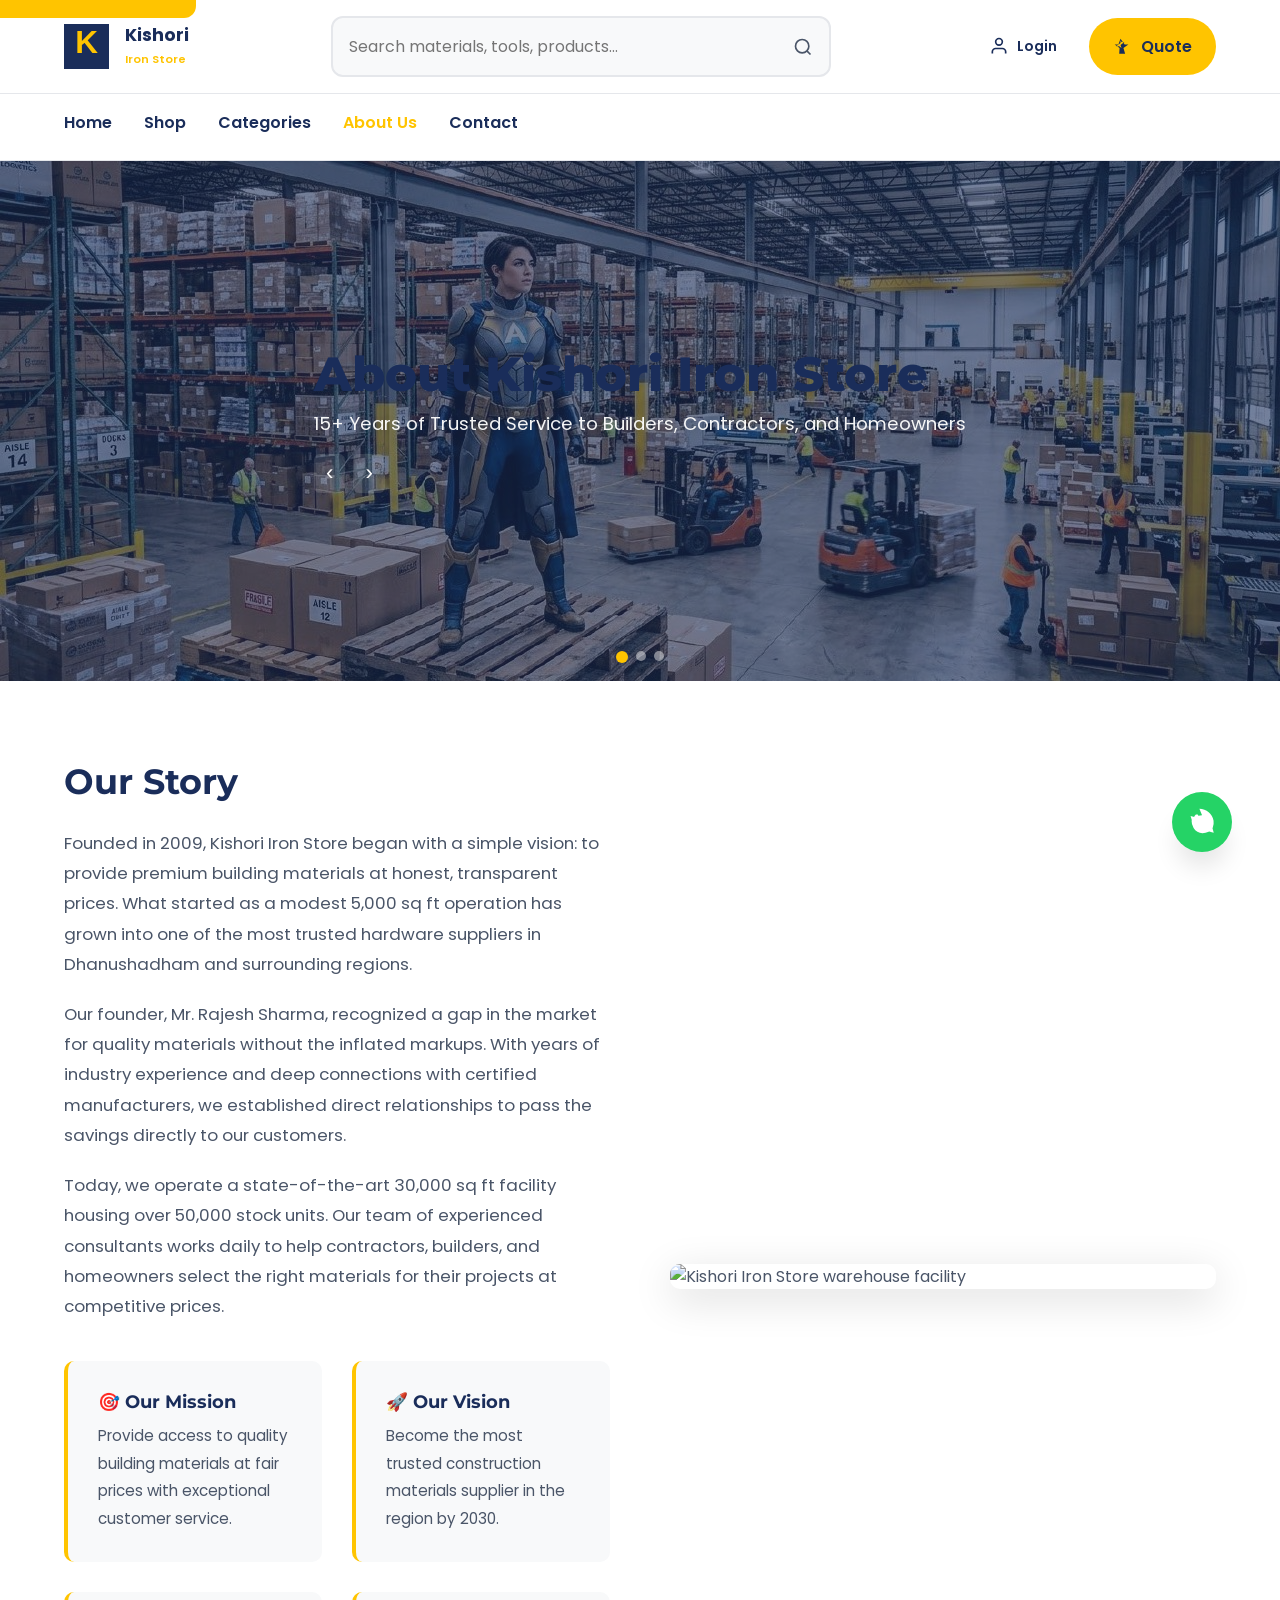
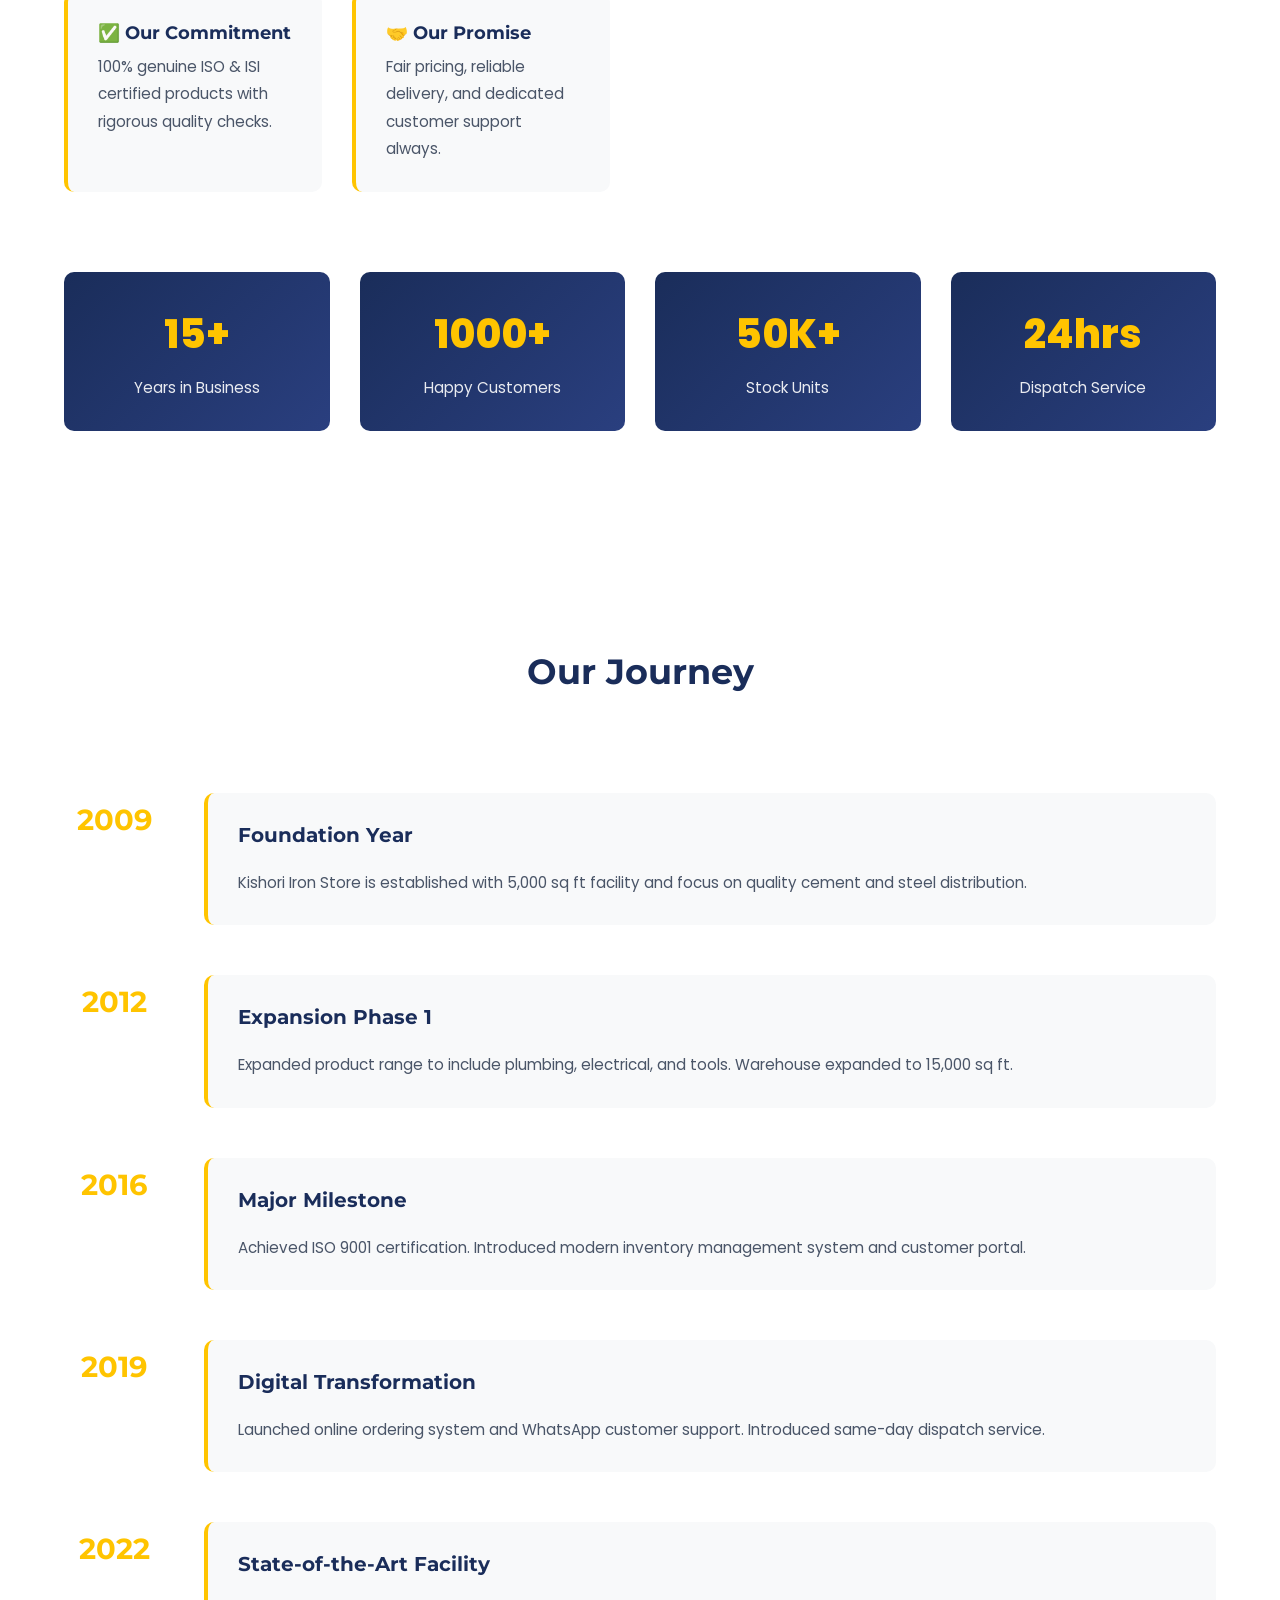
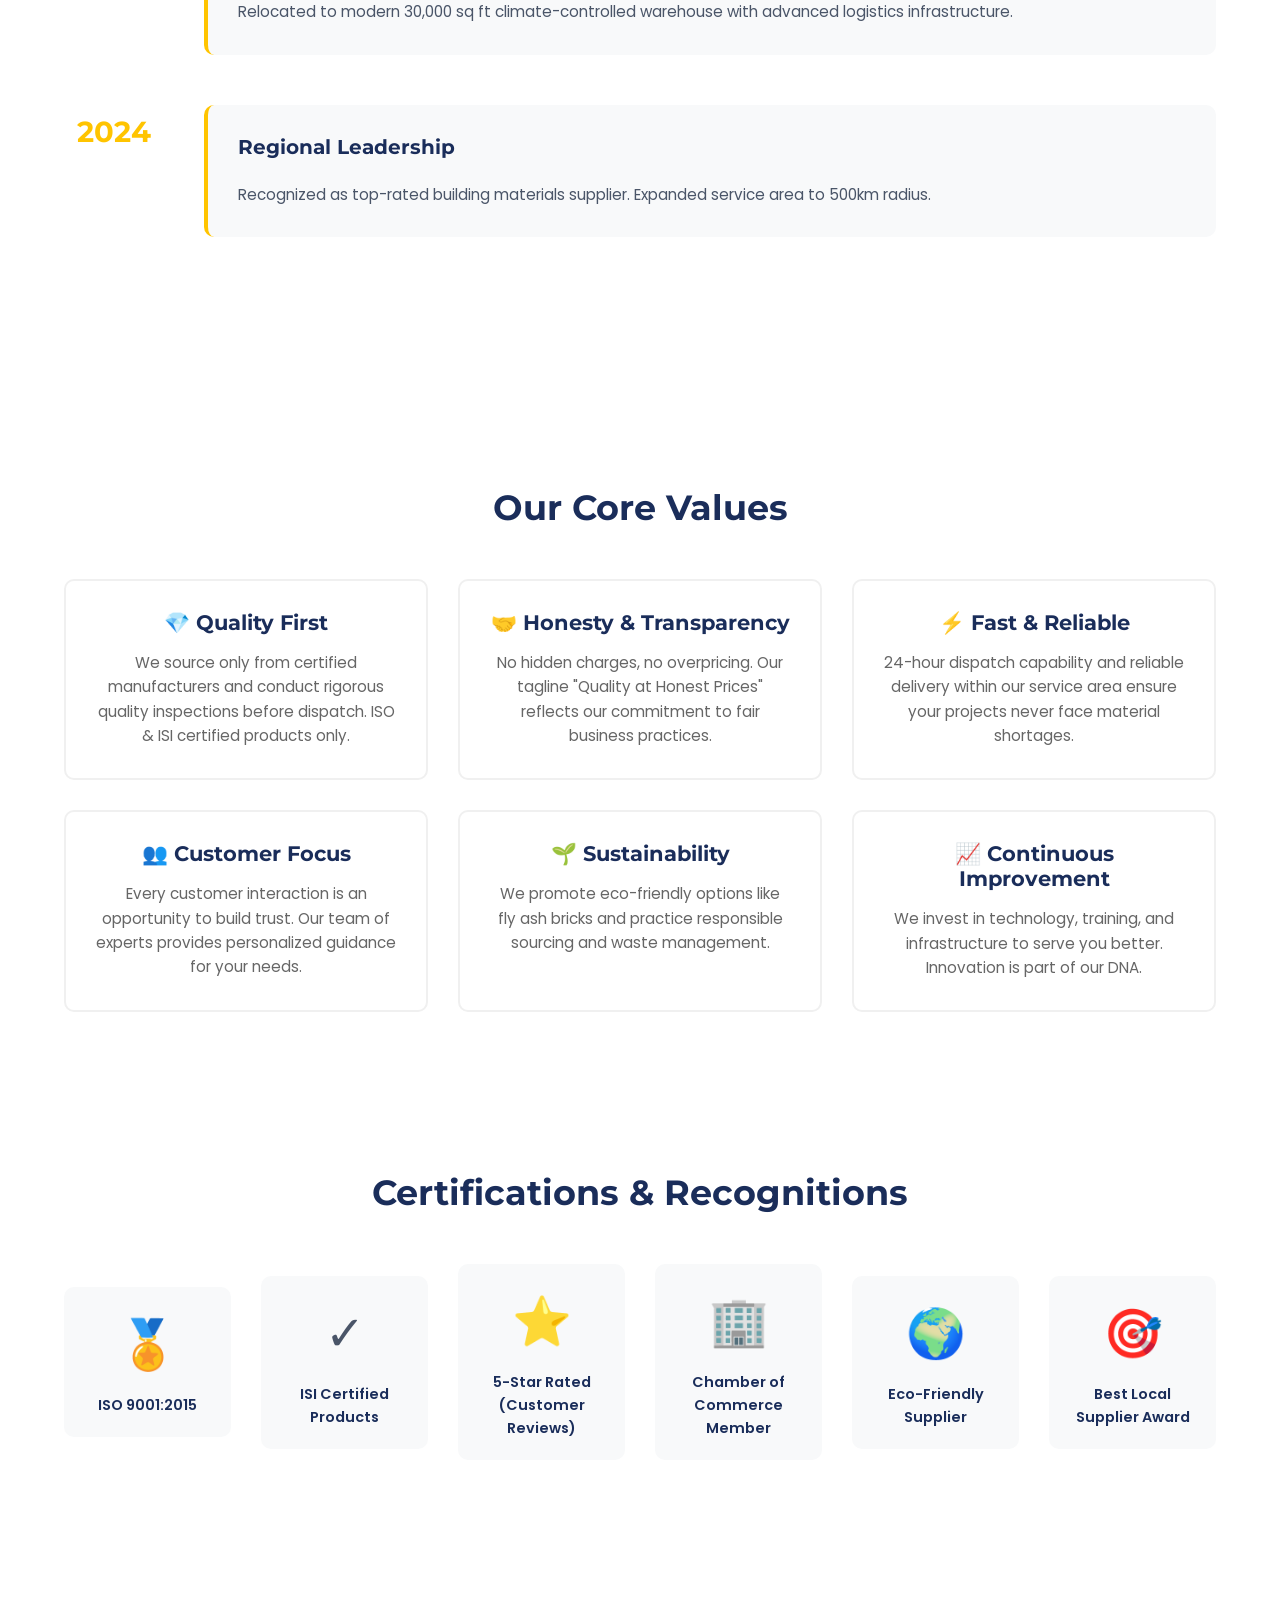
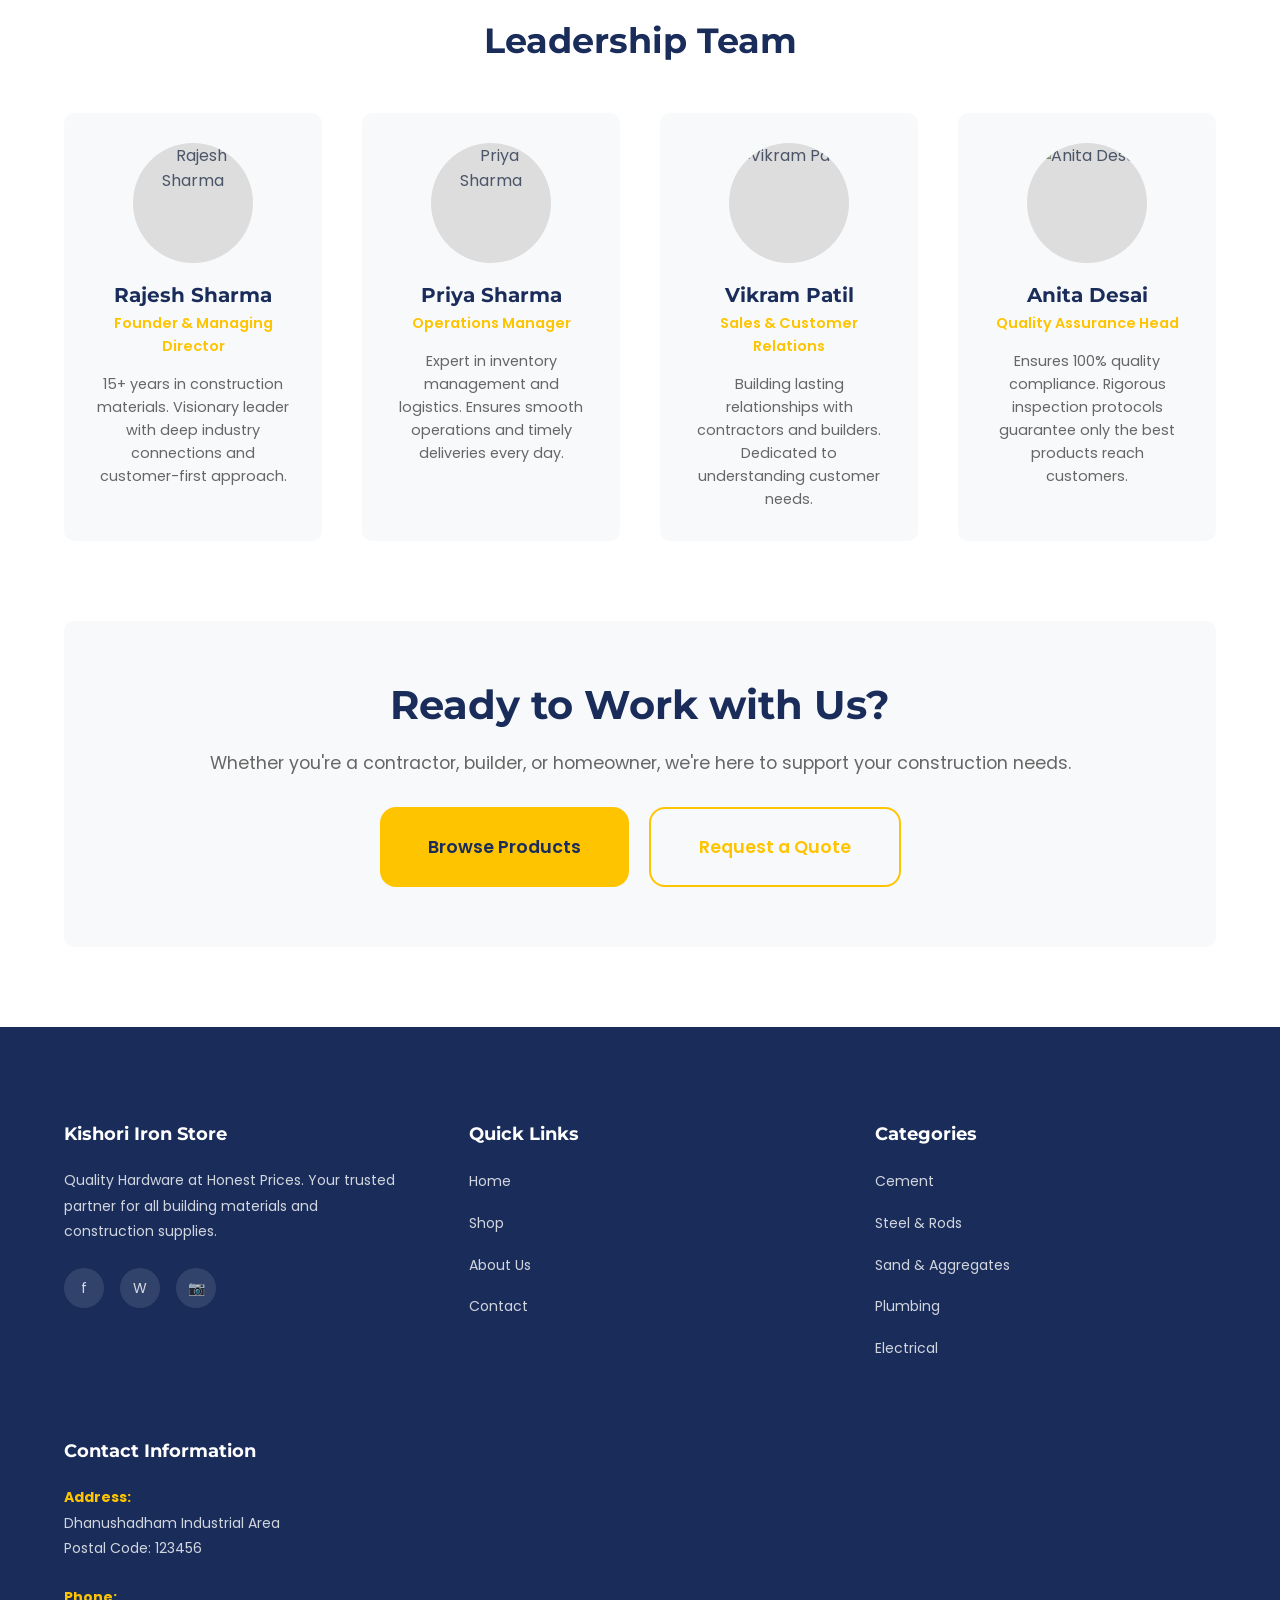
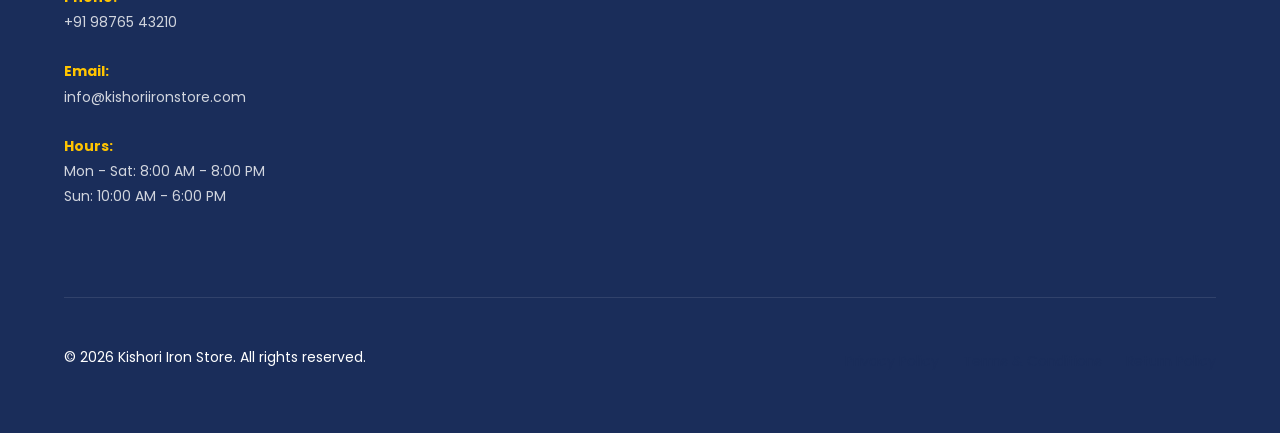
==== commit 834b1104: "Update about.html" ====
--- a/pages/about.html
+++ b/pages/about.html
@@ -98,6 +98,122 @@
             display: block;
         }
 
+        /* Hero slider styles */
+        .about-hero-slider {
+            position: relative;
+            height: 520px;
+            display: flex;
+            align-items: center;
+            justify-content: center;
+            overflow: hidden;
+            color: #fff;
+        }
+
+        .about-hero-slider .hero-slides {
+            position: absolute;
+            inset: 0;
+            z-index: 0;
+        }
+
+        .hero-slide {
+            position: absolute;
+            inset: 0;
+            opacity: 0;
+            transition: opacity 600ms ease;
+            will-change: opacity;
+        }
+
+        .hero-slide.active {
+            opacity: 1;
+        }
+
+        .hero-slide img {
+            width: 100%;
+            height: 100%;
+            object-fit: cover;
+            object-position: center;
+            display: block;
+        }
+
+        .about-hero-slider .hero-overlay {
+            position: absolute;
+            inset: 0;
+            background: linear-gradient(135deg, rgba(26,45,90,0.6) 0%, rgba(26,45,90,0.6) 100%);
+            z-index: 1;
+        }
+
+        .hero-slide-content {
+            position: relative;
+            z-index: 2;
+            max-width: 1100px;
+            padding: 2rem 1rem;
+            text-align: left;
+            color: #fff;
+        }
+
+        .hero-title {
+            font-size: 3rem;
+            line-height: 1.05;
+            margin-bottom: 0.6rem;
+            font-weight: 800;
+        }
+
+        .hero-sub {
+            font-size: 1.15rem;
+            opacity: 0.95;
+            margin-bottom: 1rem;
+        }
+
+        .hero-controls {
+            display: flex;
+            gap: 0.5rem;
+            margin-top: 0.5rem;
+        }
+
+        .hero-controls button {
+            background: rgba(255,255,255,0.12);
+            border: none;
+            color: #fff;
+            padding: 8px 12px;
+            border-radius: 6px;
+            cursor: pointer;
+            font-size: 1.4rem;
+            line-height: 1;
+        }
+
+        .hero-dots {
+            position: absolute;
+            bottom: 18px;
+            left: 50%;
+            transform: translateX(-50%);
+            z-index: 3;
+            display: flex;
+            gap: 8px;
+        }
+
+        .hero-dots button {
+            width: 10px;
+            height: 10px;
+            border-radius: 50%;
+            border: none;
+            background: rgba(255,255,255,0.45);
+            cursor: pointer;
+            padding: 0;
+        }
+
+        .hero-dots button.active {
+            background: var(--color-accent);
+            width: 12px;
+            height: 12px;
+        }
+
+        @media (max-width: 768px) {
+            .about-hero-slider { height: 360px; }
+            .hero-title { font-size: 2rem; }
+            .hero-sub { font-size: 0.95rem; }
+            .hero-slide-content { text-align: center; }
+        }
+
         .timeline {
             position: relative;
             padding: 40px 0;
@@ -394,13 +510,32 @@
 
     <main id="main-content">
         
-        <!-- Hero Section -->
-        <div class="about-hero">
-            <div class="container">
-                <h1>About Kishori Iron Store</h1>
-                <p>15+ Years of Trusted Service to Builders, Contractors, and Homeowners</p>
+        <!-- Hero Slider Section -->
+        <section class="about-hero-slider">
+            <div class="hero-slides">
+                <div class="hero-slide active" data-title="About Kishori Iron Store" data-sub="15+ Years of Trusted Service to Builders, Contractors, and Homeowners">
+                    <img src="../aassets/images/hero-warehouse.jpg" alt="warehouse" onerror="this.onerror=null;this.src='https://source.unsplash.com/1600x900/?warehouse,construction'">
+                </div>
+                <div class="hero-slide" data-title="Quality Materials" data-sub="ISO & ISI certified products for reliable construction">
+                    <img src="../aassets/images/categories/cement.jpg" alt="materials" onerror="this.onerror=null;this.src='https://source.unsplash.com/1600x900/?building-materials,cement'">
+                </div>
+                <div class="hero-slide" data-title="Fast Delivery" data-sub="Prompt dispatch and reliable logistics for large orders">
+                    <img src="../aassets/images/about/company-story.jpg" alt="delivery" onerror="this.onerror=null;this.src='https://source.unsplash.com/1600x900/?delivery,truck'">
+                </div>
             </div>
-        </div>
+
+            <div class="hero-overlay"></div>
+
+            <div class="hero-slide-content">
+                <h1 class="hero-title">About Kishori Iron Store</h1>
+                <p class="hero-sub">15+ Years of Trusted Service to Builders, Contractors, and Homeowners</p>
+                <div class="hero-controls">
+                    <button class="hero-prev" aria-label="Previous slide">‹</button>
+                    <button class="hero-next" aria-label="Next slide">›</button>
+                </div>
+            </div>
+            <div class="hero-dots" aria-hidden="false"></div>
+        </section>
 
         <!-- About Section -->
         <div class="container">
@@ -445,7 +580,7 @@
                     </div>
 
                     <div class="about-image">
-                        <img src="../assets/images/about/company-story.jpg" alt="Kishori Iron Store warehouse facility" loading="lazy">
+                        <img src="../aassets/images/about/company-story.jpg" alt="Kishori Iron Store warehouse facility" loading="lazy">
                     </div>
                 </div>
 
@@ -608,7 +743,7 @@
                 <div class="team-grid">
                     <div class="team-card">
                         <div class="team-avatar">
-                            <img src="../assets/images/team/rajesh-sharma.jpg" alt="Rajesh Sharma" loading="lazy">
+                            <img src="../aassets/images/team/rajesh-sharma.jpg" alt="Rajesh Sharma" loading="lazy">
                         </div>
                         <h4>Rajesh Sharma</h4>
                         <div class="team-role">Founder & Managing Director</div>
@@ -617,7 +752,7 @@
 
                     <div class="team-card">
                         <div class="team-avatar">
-                            <img src="../assets/images/team/priya-sharma.jpg" alt="Priya Sharma" loading="lazy">
+                            <img src="../aassets/images/team/priya-sharma.jpg" alt="Priya Sharma" loading="lazy">
                         </div>
                         <h4>Priya Sharma</h4>
                         <div class="team-role">Operations Manager</div>
@@ -626,7 +761,7 @@
 
                     <div class="team-card">
                         <div class="team-avatar">
-                            <img src="../assets/images/team/vikram-patil.jpg" alt="Vikram Patil" loading="lazy">
+                            <img src="../aassets/images/team/vikram-patil.jpg" alt="Vikram Patil" loading="lazy">
                         </div>
                         <h4>Vikram Patil</h4>
                         <div class="team-role">Sales & Customer Relations</div>
@@ -635,7 +770,7 @@
 
                     <div class="team-card">
                         <div class="team-avatar">
-                            <img src="../assets/images/team/anita-desai.jpg" alt="Anita Desai" loading="lazy">
+                            <img src="../aassets/images/team/anita-desai.jpg" alt="Anita Desai" loading="lazy">
                         </div>
                         <h4>Anita Desai</h4>
                         <div class="team-role">Quality Assurance Head</div>
@@ -658,6 +793,88 @@
         </div>
 
     </main>
+
+    <div class="main-nav-overlay" id="mainNavOverlay"></div>
+
+    <script>
+        // Hero slider for About page
+        (function(){
+            const slider = document.querySelector('.about-hero-slider');
+            if (!slider) return;
+
+            const slides = Array.from(slider.querySelectorAll('.hero-slide'));
+            const titleEl = slider.querySelector('.hero-title');
+            const subEl = slider.querySelector('.hero-sub');
+            const prevBtn = slider.querySelector('.hero-prev');
+            const nextBtn = slider.querySelector('.hero-next');
+            const dotsContainer = slider.querySelector('.hero-dots');
+
+            let current = slides.findIndex(s => s.classList.contains('active')) || 0;
+            let timer = null;
+
+            function showSlide(index) {
+                slides.forEach((s,i) => {
+                    s.classList.toggle('active', i === index);
+                });
+                const active = slides[index];
+                titleEl.textContent = active.dataset.title || '';
+                subEl.textContent = active.dataset.sub || '';
+                dotsContainer.querySelectorAll('button').forEach((b,i)=> b.classList.toggle('active', i===index));
+                current = index;
+            }
+
+            function next() { showSlide((current+1) % slides.length); }
+            function prev() { showSlide((current-1+slides.length) % slides.length); }
+
+            // build dots
+            slides.forEach((s, i) => {
+                const btn = document.createElement('button');
+                btn.className = i===current ? 'active' : '';
+                btn.setAttribute('aria-label', 'Go to slide '+(i+1));
+                btn.addEventListener('click', () => { showSlide(i); reset(); });
+                dotsContainer.appendChild(btn);
+            });
+
+            nextBtn.addEventListener('click', () => { next(); reset(); });
+            prevBtn.addEventListener('click', () => { prev(); reset(); });
+
+            function start() { timer = setInterval(next, 5000); }
+            function stop() { clearInterval(timer); }
+            function reset() { stop(); start(); }
+
+            // touch support
+            let startX = 0;
+            slider.addEventListener('touchstart', e => { startX = e.touches[0].clientX; stop(); });
+            slider.addEventListener('touchend', e => { const endX = e.changedTouches[0].clientX; if (startX - endX > 40) next(); if (endX - startX > 40) prev(); start(); });
+
+            // init
+            showSlide(current);
+            start();
+        })();
+
+        // Overlay toggle for slide-in nav
+        (function(){
+            const mobileToggle = document.querySelector('.mobile-menu-toggle');
+            const nav = document.querySelector('.main-nav');
+            const overlay = document.getElementById('mainNavOverlay');
+
+            if (!mobileToggle || !nav || !overlay) return;
+
+            mobileToggle.addEventListener('click', () => {
+                const open = mobileToggle.classList.toggle('active');
+                nav.classList.toggle('active', open);
+                overlay.classList.toggle('active', open);
+                mobileToggle.setAttribute('aria-expanded', open);
+            });
+
+            overlay.addEventListener('click', () => {
+                mobileToggle.classList.remove('active');
+                nav.classList.remove('active');
+                overlay.classList.remove('active');
+                mobileToggle.setAttribute('aria-expanded', 'false');
+            });
+        })();
+    </script>
 
     <!-- Footer -->
     <footer class="main-footer" role="contentinfo">
--- a/css/responsive.css
+++ b/css/responsive.css
@@ -49,21 +49,43 @@
         display: flex;
     }
 
-    /* Mobile Menu */
+    /* Mobile Menu - slide-in off-canvas */
     .main-nav {
+        display: flex;
+        position: fixed;
+        top: 0;
+        left: 0;
+        height: 100vh;
+        width: 280px;
+        max-width: 85%;
+        background: var(--color-white);
+        box-shadow: 4px 0 24px rgba(0,0,0,0.12);
+        transform: translateX(-110%);
+        transition: transform 320ms var(--transition-base);
+        z-index: 999;
+        flex-direction: column;
+        padding-top: 100px; /* leave space for header */
+    }
+
+    /* When active, slide into view */
+    .main-nav.active {
+        transform: translateX(0);
+    }
+
+    /* Overlay behind menu when open */
+    .main-nav-overlay {
         display: none;
-        position: absolute;
-        top: 100%;
-        left: 0;
-        right: 0;
-        background: var(--color-white);
-        border-bottom: 1px solid #e5e7eb;
-        flex-direction: column;
-        width: 100%;
-    }
-
-    .main-nav.active {
-        display: flex;
+        position: fixed;
+        inset: 0;
+        background: rgba(0,0,0,0.35);
+        z-index: 950;
+        opacity: 0;
+        transition: opacity 220ms ease-in-out;
+    }
+
+    .main-nav-overlay.active {
+        display: block;
+        opacity: 1;
     }
 
     .nav-menu {
@@ -656,3 +678,4 @@
         color: #888;
     }
 }
+
